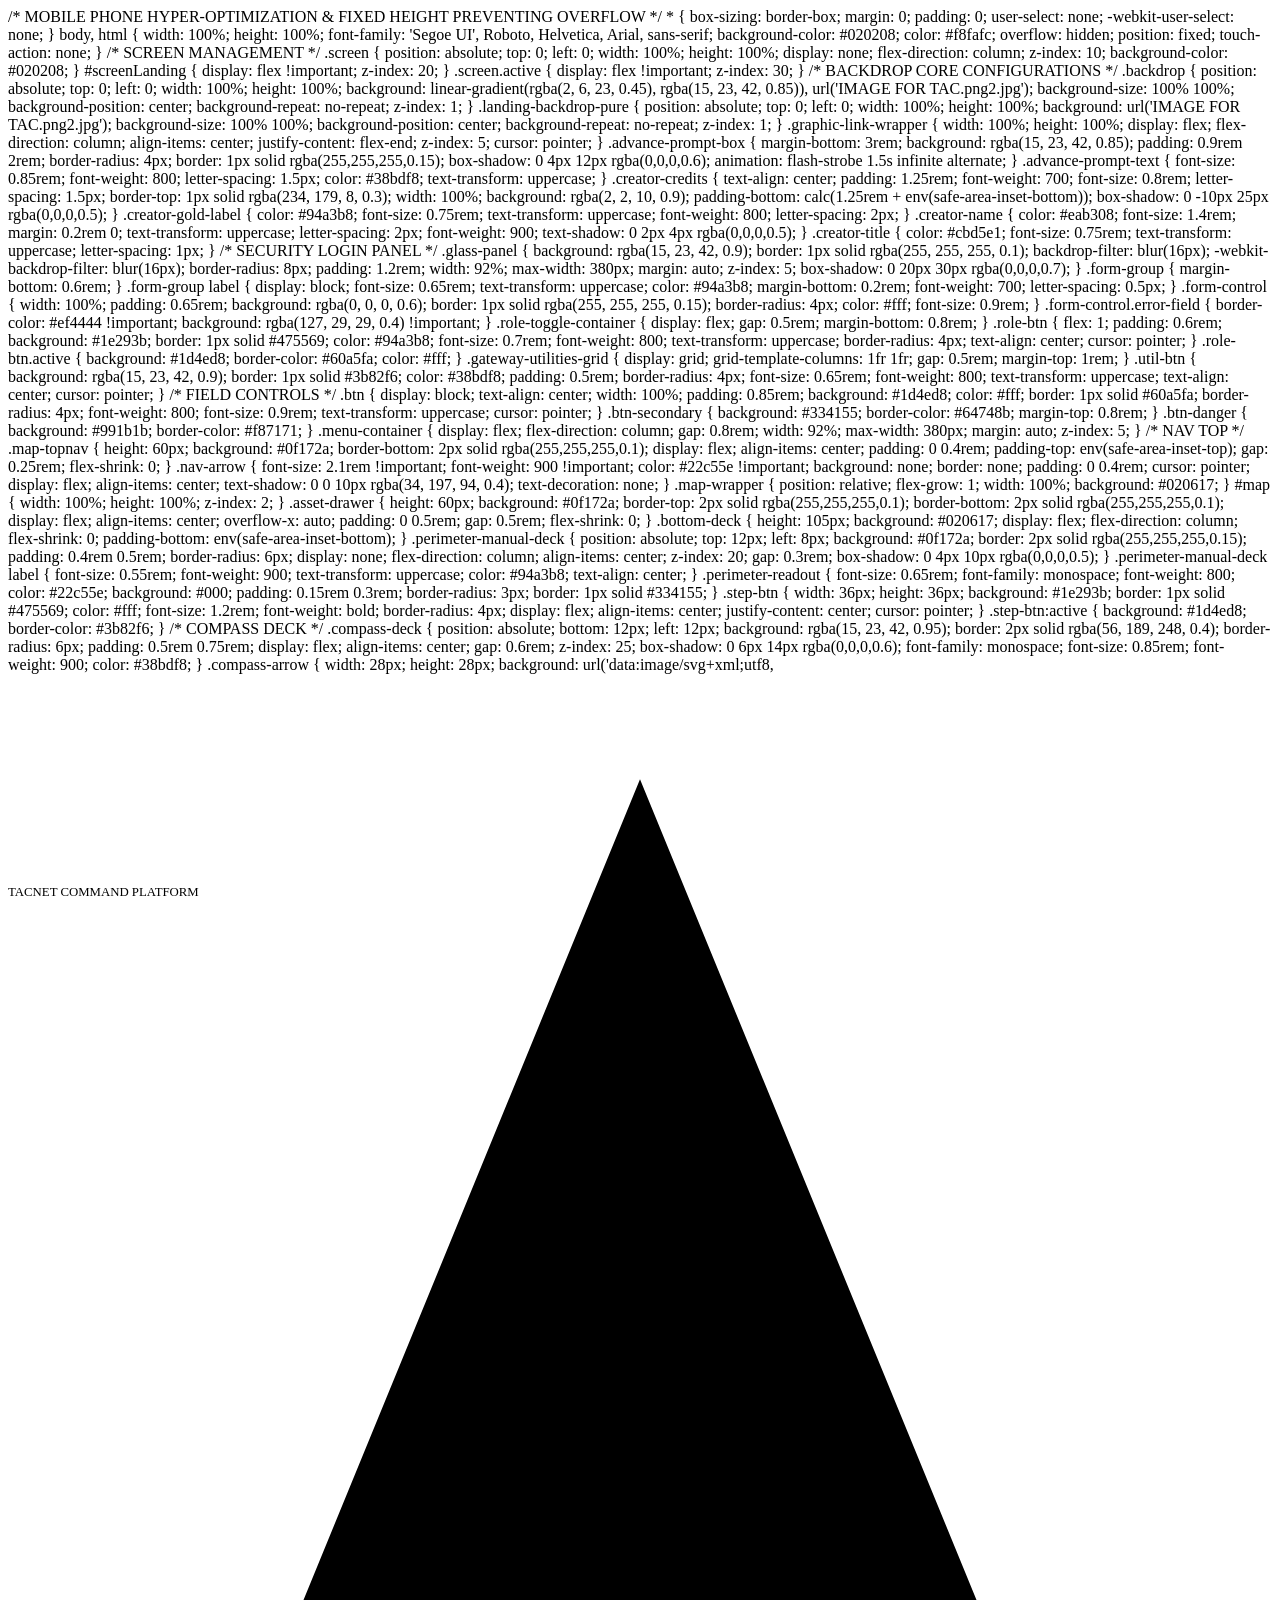
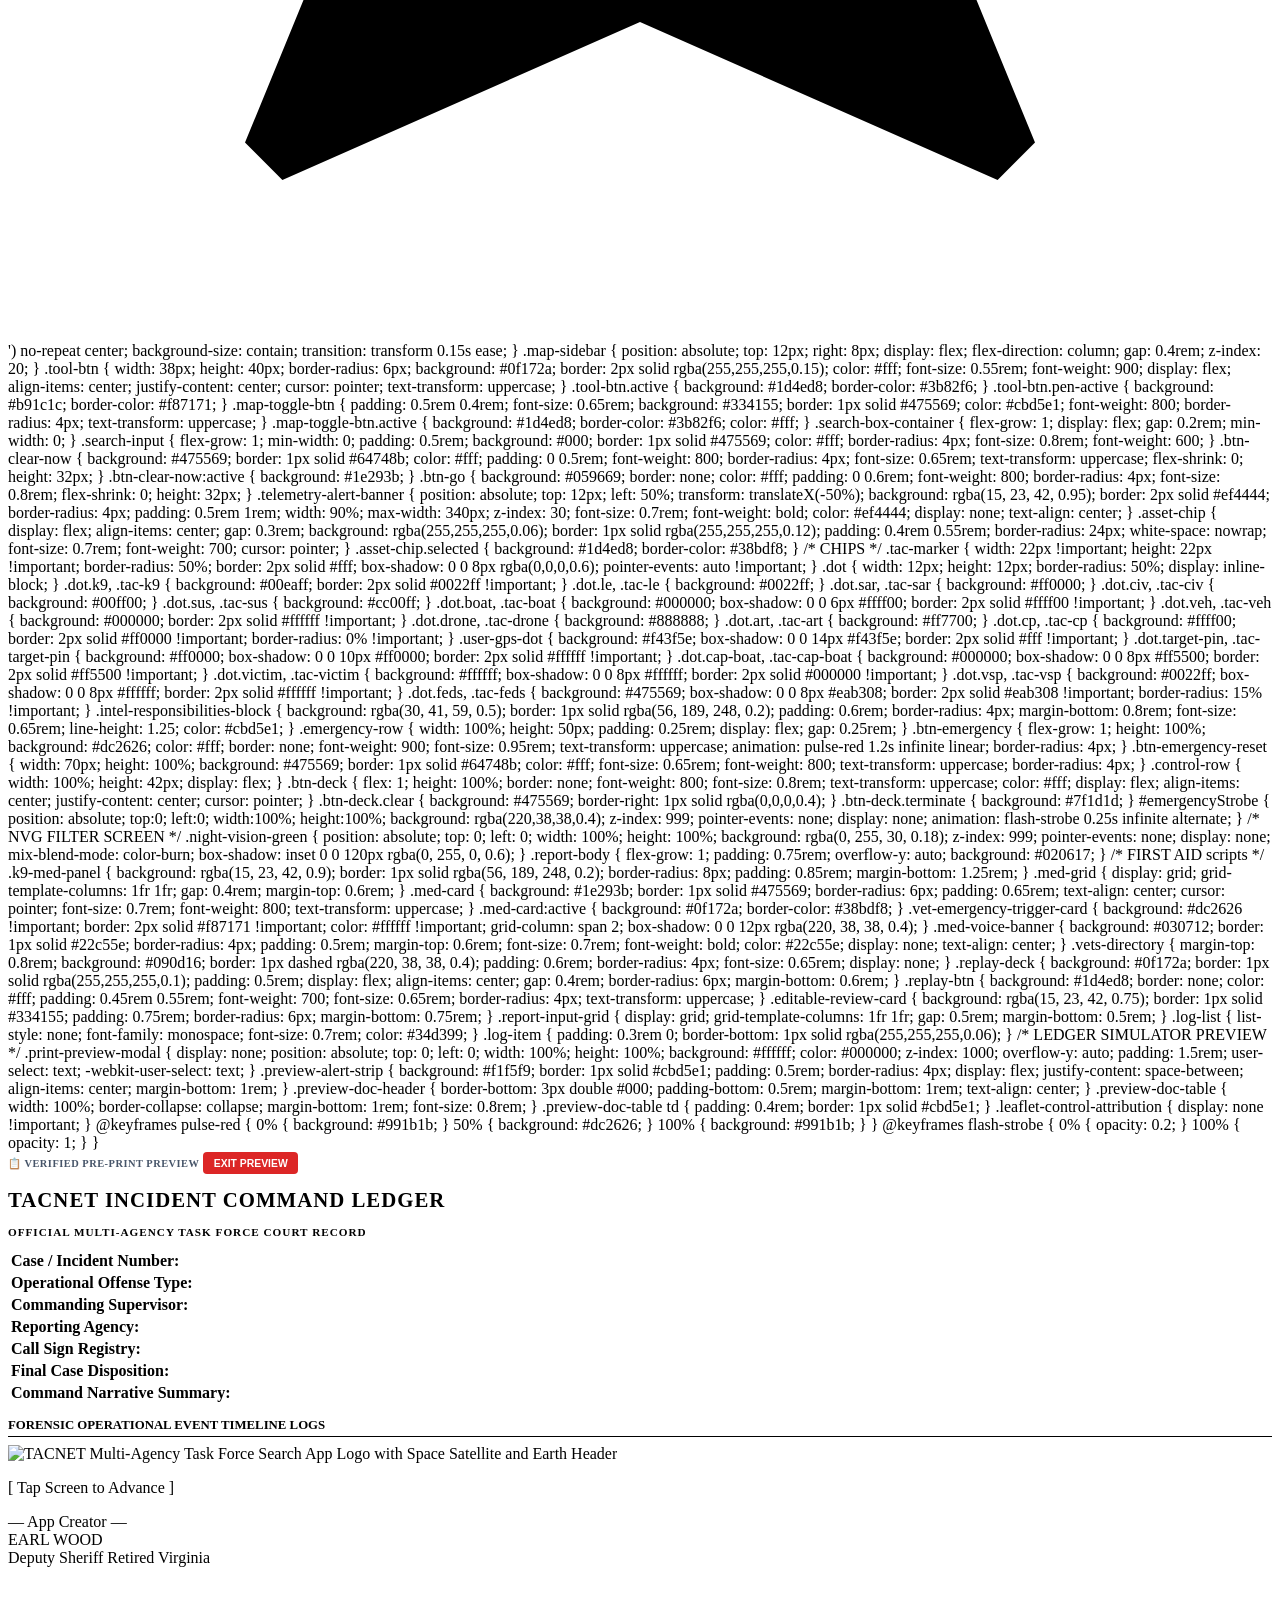
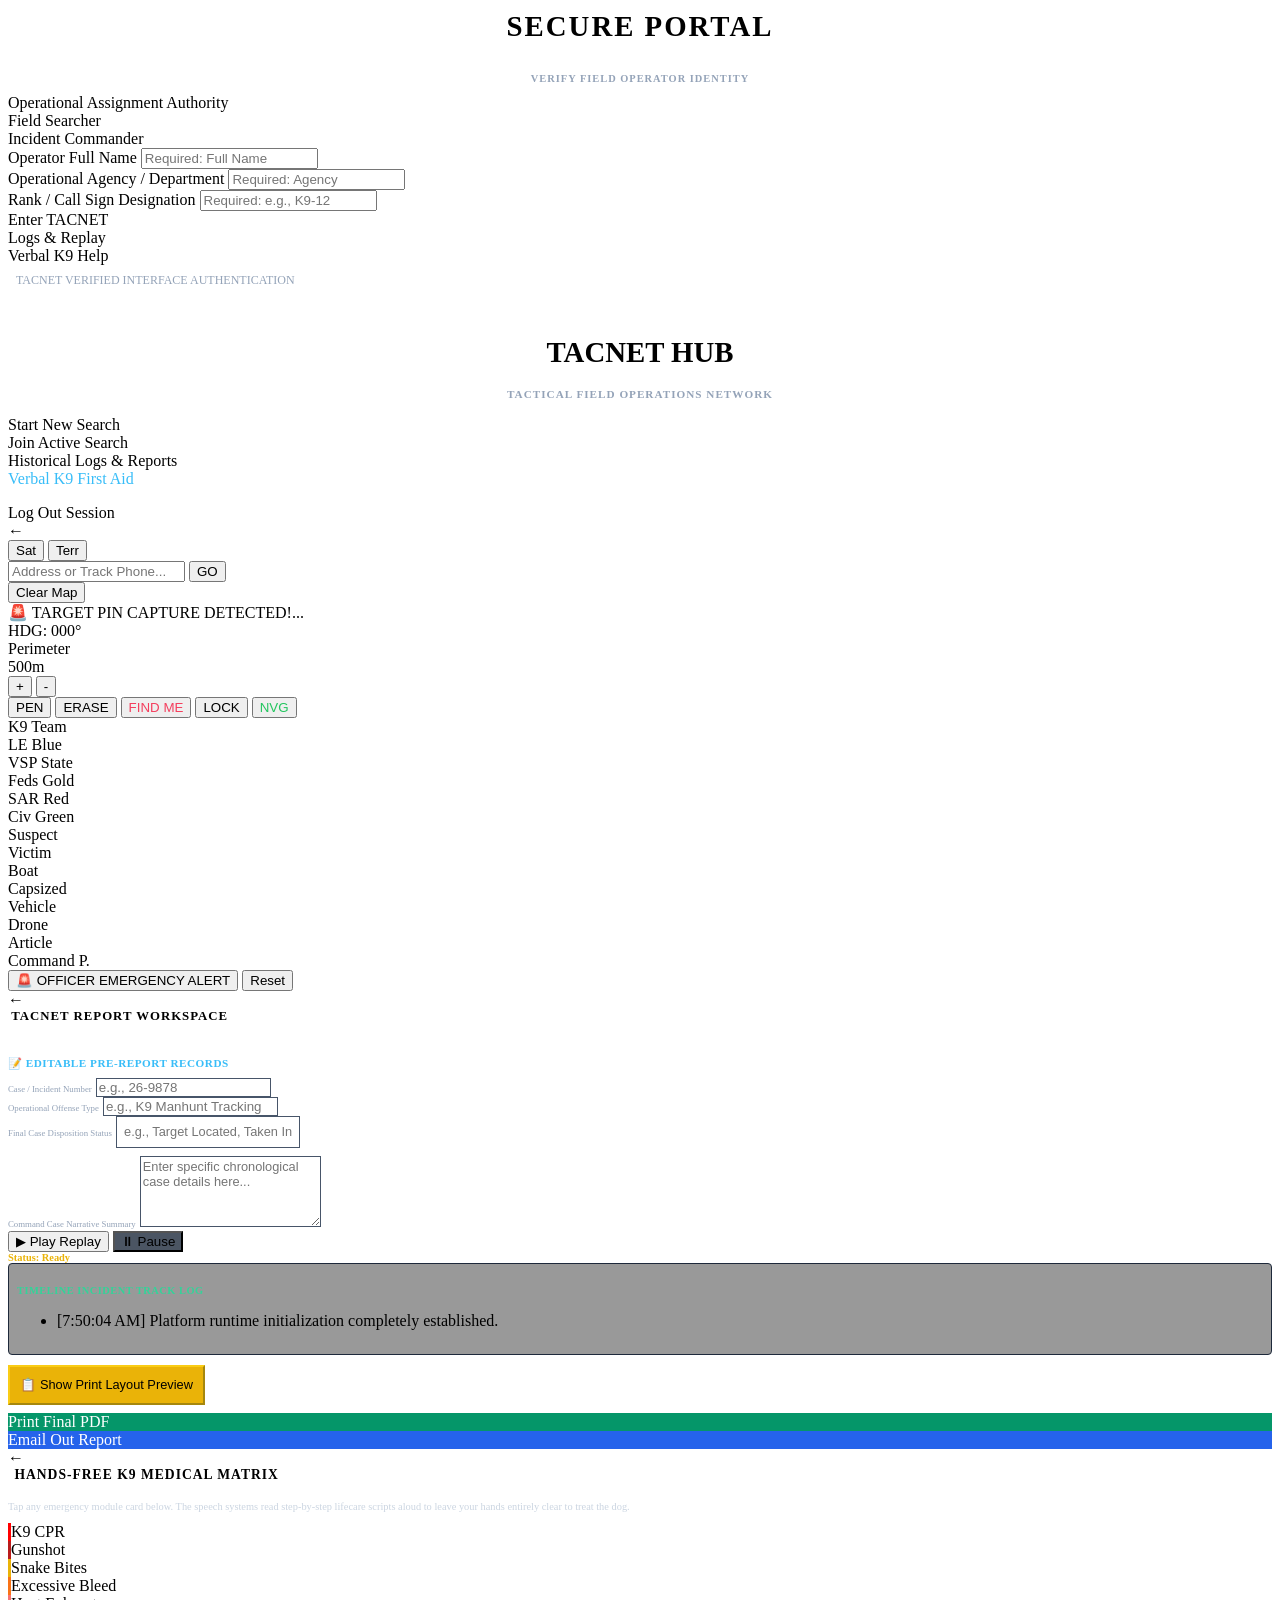
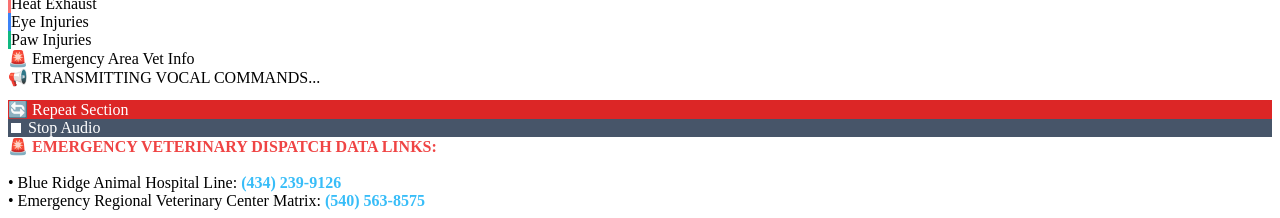
==== index.html @ 22d59366 "Add charset and viewport meta tags to index.html Added meta tags for character set and viewport sett" ====
<!DOCTYPE html>
<html lang="en">
<head>
      <meta charset="UTF-8">
    <meta name="viewport" content="width=device-width, initial-scale=1.0, maximum-scale=1.0, user-scalable=no, viewport-fit=cover">

   
        /* MOBILE PHONE HYPER-OPTIMIZATION & FIXED HEIGHT PREVENTING OVERFLOW */
        * { box-sizing: border-box; margin: 0; padding: 0; user-select: none; -webkit-user-select: none; }
        body, html { 
            width: 100%; 
            height: 100%; 
            font-family: 'Segoe UI', Roboto, Helvetica, Arial, sans-serif; 
            background-color: #020208; 
            color: #f8fafc; 
            overflow: hidden;
            position: fixed;
            touch-action: none;
        }

        /* SCREEN MANAGEMENT */
        .screen {
            position: absolute;
            top: 0; left: 0; width: 100%; height: 100%;
            display: none;
            flex-direction: column;
            z-index: 10;
            background-color: #020208;
        }
        #screenLanding { display: flex !important; z-index: 20; }
        .screen.active { display: flex !important; z-index: 30; }

        /* BACKDROP CORE CONFIGURATIONS */
        .backdrop {
            position: absolute;
            top: 0; left: 0; width: 100%; height: 100%;
            background: linear-gradient(rgba(2, 6, 23, 0.45), rgba(15, 23, 42, 0.85)), 
                        url('IMAGE FOR TAC.png2.jpg');
            background-size: 100% 100%;
            background-position: center;
            background-repeat: no-repeat;
            z-index: 1;
        }

        .landing-backdrop-pure {
            position: absolute;
            top: 0; left: 0; width: 100%; height: 100%;
            background: url('IMAGE FOR TAC.png2.jpg');
            background-size: 100% 100%;
            background-position: center;
            background-repeat: no-repeat;
            z-index: 1;
        }

        .graphic-link-wrapper {
            width: 100%;
            height: 100%;
            display: flex;
            flex-direction: column;
            align-items: center;
            justify-content: flex-end;
            z-index: 5;
            cursor: pointer;
        }
        
        .advance-prompt-box {
            margin-bottom: 3rem;
            background: rgba(15, 23, 42, 0.85);
            padding: 0.9rem 2rem;
            border-radius: 4px;
            border: 1px solid rgba(255,255,255,0.15);
            box-shadow: 0 4px 12px rgba(0,0,0,0.6);
            animation: flash-strobe 1.5s infinite alternate;
        }
        
        .advance-prompt-text {
            font-size: 0.85rem;
            font-weight: 800;
            letter-spacing: 1.5px;
            color: #38bdf8;
            text-transform: uppercase;
        }

        .creator-credits {
            text-align: center;
            padding: 1.25rem;
            font-weight: 700;
            font-size: 0.8rem;
            letter-spacing: 1.5px;
            border-top: 1px solid rgba(234, 179, 8, 0.3);
            width: 100%;
            background: rgba(2, 2, 10, 0.9);
            padding-bottom: calc(1.25rem + env(safe-area-inset-bottom));
            box-shadow: 0 -10px 25px rgba(0,0,0,0.5);
        }
        .creator-gold-label { color: #94a3b8; font-size: 0.75rem; text-transform: uppercase; font-weight: 800; letter-spacing: 2px; }
        .creator-name { color: #eab308; font-size: 1.4rem; margin: 0.2rem 0; text-transform: uppercase; letter-spacing: 2px; font-weight: 900; text-shadow: 0 2px 4px rgba(0,0,0,0.5); }
        .creator-title { color: #cbd5e1; font-size: 0.75rem; text-transform: uppercase; letter-spacing: 1px; }
        
        /* SECURITY LOGIN PANEL */
        .glass-panel {
            background: rgba(15, 23, 42, 0.9);
            border: 1px solid rgba(255, 255, 255, 0.1);
            backdrop-filter: blur(16px);
            -webkit-backdrop-filter: blur(16px);
            border-radius: 8px;
            padding: 1.2rem;
            width: 92%;
            max-width: 380px;
            margin: auto;
            z-index: 5;
            box-shadow: 0 20px 30px rgba(0,0,0,0.7);
        }
        .form-group { margin-bottom: 0.6rem; }
        .form-group label { display: block; font-size: 0.65rem; text-transform: uppercase; color: #94a3b8; margin-bottom: 0.2rem; font-weight: 700; letter-spacing: 0.5px; }
        .form-control {
            width: 100%;
            padding: 0.65rem;
            background: rgba(0, 0, 0, 0.6);
            border: 1px solid rgba(255, 255, 255, 0.15);
            border-radius: 4px;
            color: #fff;
            font-size: 0.9rem;
        }
        .form-control.error-field {
            border-color: #ef4444 !important;
            background: rgba(127, 29, 29, 0.4) !important;
        }

        .role-toggle-container {
            display: flex;
            gap: 0.5rem;
            margin-bottom: 0.8rem;
        }
        .role-btn {
            flex: 1;
            padding: 0.6rem;
            background: #1e293b;
            border: 1px solid #475569;
            color: #94a3b8;
            font-size: 0.7rem;
            font-weight: 800;
            text-transform: uppercase;
            border-radius: 4px;
            text-align: center;
            cursor: pointer;
        }
        .role-btn.active {
            background: #1d4ed8;
            border-color: #60a5fa;
            color: #fff;
        }

        .gateway-utilities-grid {
            display: grid;
            grid-template-columns: 1fr 1fr;
            gap: 0.5rem;
            margin-top: 1rem;
        }
        .util-btn {
            background: rgba(15, 23, 42, 0.9);
            border: 1px solid #3b82f6;
            color: #38bdf8;
            padding: 0.5rem;
            border-radius: 4px;
            font-size: 0.65rem;
            font-weight: 800;
            text-transform: uppercase;
            text-align: center;
            cursor: pointer;
        }
        
        /* FIELD CONTROLS */
        .btn {
            display: block;
            text-align: center;
            width: 100%;
            padding: 0.85rem;
            background: #1d4ed8;
            color: #fff;
            border: 1px solid #60a5fa;
            border-radius: 4px;
            font-weight: 800;
            font-size: 0.9rem;
            text-transform: uppercase;
            cursor: pointer;
        }
        .btn-secondary { background: #334155; border-color: #64748b; margin-top: 0.8rem; }
        .btn-danger { background: #991b1b; border-color: #f87171; }

        .menu-container { display: flex; flex-direction: column; gap: 0.8rem; width: 92%; max-width: 380px; margin: auto; z-index: 5; }

        /* NAV TOP */
        .map-topnav {
            height: 60px;
            background: #0f172a;
            border-bottom: 2px solid rgba(255,255,255,0.1);
            display: flex;
            align-items: center;
            padding: 0 0.4rem;
            padding-top: env(safe-area-inset-top);
            gap: 0.25rem;
            flex-shrink: 0;
        }

        .nav-arrow { 
            font-size: 2.1rem !important; 
            font-weight: 900 !important; 
            color: #22c55e !important; 
            background: none; 
            border: none; 
            padding: 0 0.4rem; 
            cursor: pointer; 
            display: flex;
            align-items: center;
            text-shadow: 0 0 10px rgba(34, 197, 94, 0.4);
            text-decoration: none;
        }

        .map-wrapper { 
            position: relative; 
            flex-grow: 1; 
            width: 100%; 
            background: #020617; 
        }
        #map { width: 100%; height: 100%; z-index: 2; }
        
        .asset-drawer {
            height: 60px;
            background: #0f172a;
            border-top: 2px solid rgba(255,255,255,0.1);
            border-bottom: 2px solid rgba(255,255,255,0.1);
            display: flex;
            align-items: center;
            overflow-x: auto;
            padding: 0 0.5rem;
            gap: 0.5rem;
            flex-shrink: 0;
        }
        .bottom-deck { 
            height: 105px; 
            background: #020617; 
            display: flex; 
            flex-direction: column; 
            flex-shrink: 0;
            padding-bottom: env(safe-area-inset-bottom); 
        }

        .perimeter-manual-deck {
            position: absolute;
            top: 12px; left: 8px;
            background: #0f172a;
            border: 2px solid rgba(255,255,255,0.15);
            padding: 0.4rem 0.5rem;
            border-radius: 6px;
            display: none; 
            flex-direction: column;
            align-items: center;
            z-index: 20;
            gap: 0.3rem;
            box-shadow: 0 4px 10px rgba(0,0,0,0.5);
        }
        .perimeter-manual-deck label { font-size: 0.55rem; font-weight: 900; text-transform: uppercase; color: #94a3b8; text-align: center; }
        .perimeter-readout { font-size: 0.65rem; font-family: monospace; font-weight: 800; color: #22c55e; background: #000; padding: 0.15rem 0.3rem; border-radius: 3px; border: 1px solid #334155; }
        .step-btn {
            width: 36px; height: 36px;
            background: #1e293b; border: 1px solid #475569;
            color: #fff; font-size: 1.2rem; font-weight: bold;
            border-radius: 4px; display: flex; align-items: center; justify-content: center;
            cursor: pointer;
        }
        .step-btn:active { background: #1d4ed8; border-color: #3b82f6; }

        /* COMPASS DECK */
        .compass-deck {
            position: absolute;
            bottom: 12px; left: 12px;
            background: rgba(15, 23, 42, 0.95);
            border: 2px solid rgba(56, 189, 248, 0.4);
            border-radius: 6px;
            padding: 0.5rem 0.75rem;
            display: flex;
            align-items: center;
            gap: 0.6rem;
            z-index: 25;
            box-shadow: 0 6px 14px rgba(0,0,0,0.6);
            font-family: monospace; font-size: 0.85rem; font-weight: 900; color: #38bdf8;
        }
        .compass-arrow {
            width: 28px; height: 28px;
            background: url('data:image/svg+xml;utf8,<svg xmlns="http://www.w3.org/2000/svg" viewBox="0 0 24 24" fill="%2338bdf8"><path d="M12 2L4.5 20.29l.71.71L12 18l6.79 3 .71-.71z"/></svg>') no-repeat center;
            background-size: contain;
            transition: transform 0.15s ease;
        }

        .map-sidebar {
            position: absolute;
            top: 12px; right: 8px;
            display: flex;
            flex-direction: column;
            gap: 0.4rem;
            z-index: 20;
        }
        .tool-btn {
            width: 38px; height: 40px;
            border-radius: 6px;
            background: #0f172a;
            border: 2px solid rgba(255,255,255,0.15);
            color: #fff; font-size: 0.55rem; font-weight: 900;
            display: flex; align-items: center; justify-content: center;
            cursor: pointer;
            text-transform: uppercase;
        }
        .tool-btn.active { background: #1d4ed8; border-color: #3b82f6; }
        .tool-btn.pen-active { background: #b91c1c; border-color: #f87171; }

        .map-toggle-btn { padding: 0.5rem 0.4rem; font-size: 0.65rem; background: #334155; border: 1px solid #475569; color: #cbd5e1; font-weight: 800; border-radius: 4px; text-transform: uppercase; }
        .map-toggle-btn.active { background: #1d4ed8; border-color: #3b82f6; color: #fff; }
        .search-box-container { flex-grow: 1; display: flex; gap: 0.2rem; min-width: 0; }
        .search-input { flex-grow: 1; min-width: 0; padding: 0.5rem; background: #000; border: 1px solid #475569; color: #fff; border-radius: 4px; font-size: 0.8rem; font-weight: 600; }
        
        .btn-clear-now {
            background: #475569; border: 1px solid #64748b; color: #fff; padding: 0 0.5rem;
            font-weight: 800; border-radius: 4px; font-size: 0.65rem; text-transform: uppercase; flex-shrink: 0; height: 32px;
        }
        .btn-clear-now:active { background: #1e293b; }
        .btn-go { background: #059669; border: none; color: #fff; padding: 0 0.6rem; font-weight: 800; border-radius: 4px; font-size: 0.8rem; flex-shrink: 0; height: 32px; }

        .telemetry-alert-banner {
            position: absolute; top: 12px; left: 50%; transform: translateX(-50%);
            background: rgba(15, 23, 42, 0.95); border: 2px solid #ef4444; border-radius: 4px;
            padding: 0.5rem 1rem; width: 90%; max-width: 340px; z-index: 30; font-size: 0.7rem;
            font-weight: bold; color: #ef4444; display: none; text-align: center;
        }

        .asset-chip {
            display: flex; align-items: center; gap: 0.3rem;
            background: rgba(255,255,255,0.06); border: 1px solid rgba(255,255,255,0.12);
            padding: 0.4rem 0.55rem; border-radius: 24px;
            white-space: nowrap; font-size: 0.7rem; font-weight: 700; cursor: pointer;
        }
        .asset-chip.selected { background: #1d4ed8; border-color: #38bdf8; }
        
        /* CHIPS */
        .tac-marker { width: 22px !important; height: 22px !important; border-radius: 50%; border: 2px solid #fff; box-shadow: 0 0 8px rgba(0,0,0,0.6); pointer-events: auto !important; }
        .dot { width: 12px; height: 12px; border-radius: 50%; display: inline-block; }
        .dot.k9, .tac-k9 { background: #00eaff; border: 2px solid #0022ff !important; }
        .dot.le, .tac-le { background: #0022ff; }
        .dot.sar, .tac-sar { background: #ff0000; }
        .dot.civ, .tac-civ { background: #00ff00; }
        .dot.sus, .tac-sus { background: #cc00ff; }
        .dot.boat, .tac-boat { background: #000000; box-shadow: 0 0 6px #ffff00; border: 2px solid #ffff00 !important; }
        .dot.veh, .tac-veh { background: #000000; border: 2px solid #ffffff !important; }
        .dot.drone, .tac-drone { background: #888888; }
        .dot.art, .tac-art { background: #ff7700; }
        .dot.cp, .tac-cp { background: #ffff00; border: 2px solid #ff0000 !important; border-radius: 0% !important; }
        .user-gps-dot { background: #f43f5e; box-shadow: 0 0 14px #f43f5e; border: 2px solid #fff !important; }
        .dot.target-pin, .tac-target-pin { background: #ff0000; box-shadow: 0 0 10px #ff0000; border: 2px solid #ffffff !important; }
        
        .dot.cap-boat, .tac-cap-boat { background: #000000; box-shadow: 0 0 8px #ff5500; border: 2px solid #ff5500 !important; }
        .dot.victim, .tac-victim { background: #ffffff; box-shadow: 0 0 8px #ffffff; border: 2px solid #000000 !important; }
        .dot.vsp, .tac-vsp { background: #0022ff; box-shadow: 0 0 8px #ffffff; border: 2px solid #ffffff !important; }
        .dot.feds, .tac-feds { background: #475569; box-shadow: 0 0 8px #eab308; border: 2px solid #eab308 !important; border-radius: 15% !important; }

        .intel-responsibilities-block {
            background: rgba(30, 41, 59, 0.5); border: 1px solid rgba(56, 189, 248, 0.2);
            padding: 0.6rem; border-radius: 4px; margin-bottom: 0.8rem; font-size: 0.65rem; line-height: 1.25; color: #cbd5e1;
        }

        .emergency-row { width: 100%; height: 50px; padding: 0.25rem; display: flex; gap: 0.25rem; }
        .btn-emergency {
            flex-grow: 1; height: 100%; background: #dc2626; color: #fff;
            border: none; font-weight: 900; font-size: 0.95rem; text-transform: uppercase;
            animation: pulse-red 1.2s infinite linear; border-radius: 4px;
        }
        .btn-emergency-reset { width: 70px; height: 100%; background: #475569; border: 1px solid #64748b; color: #fff; font-size: 0.65rem; font-weight: 800; text-transform: uppercase; border-radius: 4px; }
        
        .control-row { width: 100%; height: 42px; display: flex; }
        .btn-deck { flex: 1; height: 100%; border: none; font-weight: 800; font-size: 0.8rem; text-transform: uppercase; color: #fff; display: flex; align-items: center; justify-content: center; cursor: pointer; }
        .btn-deck.clear { background: #475569; border-right: 1px solid rgba(0,0,0,0.4); }
        .btn-deck.terminate { background: #7f1d1d; }

        #emergencyStrobe {
            position: absolute; top:0; left:0; width:100%; height:100%;
            background: rgba(220,38,38,0.4); z-index: 999;
            pointer-events: none; display: none;
            animation: flash-strobe 0.25s infinite alternate;
        }

        /* NVG FILTER SCREEN */
        .night-vision-green {
            position: absolute; top: 0; left: 0; width: 100%; height: 100%;
            background: rgba(0, 255, 30, 0.18); z-index: 999; pointer-events: none; display: none;
            mix-blend-mode: color-burn; box-shadow: inset 0 0 120px rgba(0, 255, 0, 0.6);
        }

        .report-body { flex-grow: 1; padding: 0.75rem; overflow-y: auto; background: #020617; }
        
        /* FIRST AID scripts */
        .k9-med-panel {
            background: rgba(15, 23, 42, 0.9); border: 1px solid rgba(56, 189, 248, 0.2);
            border-radius: 8px; padding: 0.85rem; margin-bottom: 1.25rem;
        }
        .med-grid { display: grid; grid-template-columns: 1fr 1fr; gap: 0.4rem; margin-top: 0.6rem; }
        .med-card {
            background: #1e293b; border: 1px solid #475569; border-radius: 6px; padding: 0.65rem;
            text-align: center; cursor: pointer; font-size: 0.7rem; font-weight: 800; text-transform: uppercase;
        }
        .med-card:active { background: #0f172a; border-color: #38bdf8; }
        
        .vet-emergency-trigger-card {
            background: #dc2626 !important;
            border: 2px solid #f87171 !important;
            color: #ffffff !important;
            grid-column: span 2;
            box-shadow: 0 0 12px rgba(220, 38, 38, 0.4);
        }

        .med-voice-banner {
            background: #030712; border: 1px solid #22c55e; border-radius: 4px; padding: 0.5rem;
            margin-top: 0.6rem; font-size: 0.7rem; font-weight: bold; color: #22c55e; display: none; text-align: center;
        }
        .vets-directory {
            margin-top: 0.8rem; background: #090d16; border: 1px dashed rgba(220, 38, 38, 0.4); padding: 0.6rem; border-radius: 4px; font-size: 0.65rem; display: none;
        }

        .replay-deck {
            background: #0f172a; border: 1px solid rgba(255,255,255,0.1);
            padding: 0.5rem; display: flex; align-items: center; gap: 0.4rem; border-radius: 6px; margin-bottom: 0.6rem;
        }
        .replay-btn { background: #1d4ed8; border: none; color: #fff; padding: 0.45rem 0.55rem; font-weight: 700; font-size: 0.65rem; border-radius: 4px; text-transform: uppercase; }

        .editable-review-card {
            background: rgba(15, 23, 42, 0.75);
            border: 1px solid #334155;
            padding: 0.75rem;
            border-radius: 6px;
            margin-bottom: 0.75rem;
        }

        .report-input-grid {
            display: grid;
            grid-template-columns: 1fr 1fr;
            gap: 0.5rem;
            margin-bottom: 0.5rem;
        }

        .log-list { list-style: none; font-family: monospace; font-size: 0.7rem; color: #34d399; }
        .log-item { padding: 0.3rem 0; border-bottom: 1px solid rgba(255,255,255,0.06); }

        /* LEDGER SIMULATOR PREVIEW */
        .print-preview-modal {
            display: none;
            position: absolute;
            top: 0; left: 0; width: 100%; height: 100%;
            background: #ffffff; color: #000000;
            z-index: 1000; overflow-y: auto; padding: 1.5rem;
            user-select: text; -webkit-user-select: text;
        }
        .preview-alert-strip {
            background: #f1f5f9; border: 1px solid #cbd5e1; padding: 0.5rem; border-radius: 4px;
            display: flex; justify-content: space-between; align-items: center; margin-bottom: 1rem;
        }
        .preview-doc-header { border-bottom: 3px double #000; padding-bottom: 0.5rem; margin-bottom: 1rem; text-align: center; }
        .preview-doc-table { width: 100%; border-collapse: collapse; margin-bottom: 1rem; font-size: 0.8rem; }
        .preview-doc-table td { padding: 0.4rem; border: 1px solid #cbd5e1; }

        .leaflet-control-attribution { display: none !important; }
        @keyframes pulse-red { 0% { background: #991b1b; } 50% { background: #dc2626; } 100% { background: #991b1b; } }
        @keyframes flash-strobe { 0% { opacity: 0.2; } 100% { opacity: 1; } }
    </style>
</head>
<body>

    <!-- WRAPPER BODY BOUND FOR WINDOWS 11 MONITOR SIMULATION -->
    <div class="app-container">

        <div id="emergencyStrobe"></div>

        <!-- PRINT PREVIEW MATRIX OVERLAY -->
        <div id="printPreviewLayer" class="print-preview-modal">
            <div class="preview-alert-strip">
                <span style="font-size:0.65rem; font-weight:800; color:#475569; text-transform:uppercase; letter-spacing:0.5px;">📋 VERIFIED PRE-PRINT PREVIEW</span>
                <button onclick="closePrintPreviewLayout()" style="background:#dc2626; color:#fff; border:none; padding:0.35rem 0.65rem; border-radius:4px; font-weight:bold; font-size:0.65rem; text-transform:uppercase;">Exit Preview</button>
            </div>
            <div class="preview-doc-header">
                <h1 style="font-size:1.3rem; font-weight:900; letter-spacing:1px;">TACNET INCIDENT COMMAND LEDGER</h1>
                <p style="font-size:0.7rem; text-transform:uppercase; letter-spacing:1px; margin-top:0.2rem; font-weight:700;">Official Multi-Agency Task Force Court Record</p>
            </div>
            <table class="preview-doc-table">
                <tr>
                    <td style="font-weight:bold; width:35%;">Case / Incident Number:</td>
                    <td id="prevDocCaseId" style="font-weight: bold; color: #000;"></td>
                </tr>
                <tr>
                    <td style="font-weight:bold;">Operational Offense Type:</td>
                    <td id="prevDocOffense"></td>
                </tr>
                <tr>
                    <td style="font-weight:bold;">Commanding Supervisor:</td>
                    <td id="prevDocOfficer"></td>
                </tr>
                <tr>
                    <td style="font-weight:bold;">Reporting Agency:</td>
                    <td id="prevDocAgency"></td>
                </tr>
                <tr>
                    <td style="font-weight:bold;">Call Sign Registry:</td>
                    <td id="prevDocCallsign"></td>
                </tr>
                <tr>
                    <td style="font-weight:bold;">Final Case Disposition:</td>
                    <td id="prevDocDisp" style="font-weight:bold; text-transform:uppercase;"></td>
                </tr>
                <tr>
                    <td style="font-weight:bold;">Command Narrative Summary:</td>
                    <td id="prevDocNotes" style="white-space: pre-wrap; line-height: 1.3;"></td>
                </tr>
            </table>
            <h3 style="font-size:0.8rem; text-transform:uppercase; border-bottom:1px solid #000; padding-bottom:0.2rem; margin-bottom:0.5rem;">Forensic Operational Event Timeline Logs</h3>
            <div id="prevDocLogs" style="font-family:monospace; font-size:0.7rem; line-height:1.4;"></div>
        </div>

        <!-- HOMEPAGE HUB ENTRY SCREEN -->
        <div id="screenLanding" class="screen">
            <div class="landing-backdrop-pure">
                <div class="homepage-branding-container">
                    <!-- ENHANCED IMAGE LOADING SYSTEM THAT DIRECTLY LOADS VIA LOCAL PROJECT DIRECTORY -->
                    <img class="homepage-branding-img" src="IMAGE FOR TAC.png2.jpg" alt="TACNET Multi-Agency Task Force Search App Logo with Space Satellite and Earth Header">
                    
                    <div class="graphic-link-wrapper" onclick="switchScreen('screenSignIn')">
                        <div class="advance-prompt-box">
                            <p class="advance-prompt-text">[ Tap Screen to Advance ]</p>
                        </div>
                    </div>
                </div>
                
                <div class="creator-credits">
                    <div class="creator-gold-label">— App Creator —</div>
                    <div class="creator-name">EARL WOOD</div>
                    <div class="creator-title">Deputy Sheriff Retired Virginia</div>
                </div>
            </div>
        </div>

        <!-- SECURE FIELD GATEWAY PANEL -->
        <div id="screenSignIn" class="screen">
            <div class="backdrop"></div>
            <div style="z-index: 5; margin-top: 1.5rem; display: flex; flex-direction: column; align-items: center;">
                <h1 class="app-title" style="font-size: 1.8rem; font-weight: 900; letter-spacing: 2px;">SECURE PORTAL</h1>
                <p style="font-size: 0.65rem; color: #94a3b8; text-transform: uppercase; letter-spacing: 1px; font-weight: bold; margin-bottom: 0.6rem;">Verify Field Operator Identity</p>
            </div>

            <div class="glass-panel">
                <div class="form-group">
                    <label>Operational Assignment Authority</label>
                    <div class="role-toggle-container">
                        <div id="roleSearcher" class="role-btn active" onclick="setOperationalRole('searcher')">Field Searcher</div>
                        <div id="roleCommander" class="role-btn" onclick="setOperationalRole('commander')">Incident Commander</div>
                    </div>
                </div>
                <div class="form-group">
                    <label>Operator Full Name</label>
                    <input type="text" id="inputName" class="form-control" placeholder="Required: Full Name" autocomplete="off">
                </div>
                <div class="form-group">
                    <label>Operational Agency / Department</label>
                    <input type="text" id="inputAgency" class="form-control" placeholder="Required: Agency" autocomplete="off">
                </div>
                <div class="form-group">
                    <label>Rank / Call Sign Designation</label>
                    <input type="text" id="inputRank" class="form-control" placeholder="Required: e.g., K9-12" autocomplete="off">
                </div>
                <div class="btn" onclick="handleSignIn()">Enter TACNET</div>

                <div class="gateway-utilities-grid">
                    <div class="util-btn" onclick="openHistoricalLogs()">Logs & Replay</div>
                    <div class="util-btn" onclick="switchScreen('screenK9Voice')">Verbal K9 Help</div>
                </div>
            </div>

            <div class="creator-credits" style="padding: 0.5rem; height: auto; border-top: none; background: transparent; box-shadow: none;">
                <div class="creator-name" style="font-size: 0.75rem; color:#94a3b8;">TACNET VERIFIED INTERFACE AUTHENTICATION</div>
            </div>
        </div>

        <!-- TACNET MAIN HUB GRID -->
        <div id="screenMenu" class="screen">
            <div class="backdrop"></div>
            <div style="z-index: 5; margin-top: 2.5rem; margin-bottom: 1rem; text-align: center;">
                <h1 class="app-title" style="font-size: 1.8rem;">TACNET HUB</h1>
                <p style="font-size: 0.7rem; color: #94a3b8; text-transform: uppercase; letter-spacing: 1px; font-weight:700;">Tactical Field Operations Network</p>
            </div>

            <div class="menu-container">
                <div id="commanderIntelBlock" class="intel-responsibilities-block" style="display:none;">
                    <span style="color:#eab308; font-weight:800;">COMMANDER AUTHORITY ACTIVE:</span> You hold structural administrative responsibility over this active operation. You are authorized to alter perimeters, purge assets, and execute search termination matrices.
                </div>
                <div class="btn" onclick="startNewSearch()">Start New Search</div>
                <div class="btn btn-secondary" onclick="switchScreen('screenMap')">Join Active Search</div>
                <div class="btn btn-secondary" onclick="openHistoricalLogs()">Historical Logs & Reports</div>
                <div class="btn btn-secondary" style="border-color: #38bdf8; color: #38bdf8;" onclick="switchScreen('screenK9Voice')">Verbal K9 First Aid</div>
                <div class="btn btn-danger" style="margin-top: 1rem;" onclick="logOutSession()">Log Out Session</div>
            </div>

            <div class="creator-credits" style="height: auto; position: absolute; bottom: 0;">
                <div class="creator-name" style="font-size: 0.8rem;">TACNET COMMAND PLATFORM</div>
            </div>
        </div>

        <!-- ACTIVE MAP WORKSPACE -->
        <div id="screenMap" class="screen">
            <div class="map-topnav">
                <div class="nav-arrow" onclick="switchScreen('screenMenu')">←</div>
                <button id="btnSat" class="map-toggle-btn active" onclick="setMapType('satellite')">Sat</button>
                <button id="btnTerr" class="map-toggle-btn" onclick="setMapType('terrain')">Terr</button>
                
                <div class="search-box-container">
                    <input type="text" id="mapSearch" class="search-input" placeholder="Address or Track Phone...">
                    <button class="btn-go" onclick="executeAddressSearch()">GO</button>
                </div>
                <button class="btn-clear-now" onclick="clearMapAssets()">Clear Map</button>
            </div>

            <div class="map-wrapper" id="mapWrapper">
                <div id="telemetryBanner" class="telemetry-alert-banner">🚨 TARGET PIN CAPTURE DETECTED!...</div>

                <div id="map"></div>
                
                <!-- IMMERSIVE NVG CONTROLLER CONTAINER LAYER -->
                <div id="nvgGreenFilter" class="night-vision-green"></div>

                <!-- DIRECTIONAL ORIENTATION COMPASS INDICATOR -->
                <div class="compass-deck">
                    <div id="compassArrow" class="compass-arrow"></div>
                    <div>HDG: <span id="headingReadout">000°</span></div>
                </div>

                <!-- TREETOP STEP BUTTON DECK PER OPERATIONAL SPECIFICATION -->
                <div id="commanderPerimeterDeck" class="perimeter-manual-deck">
                    <label>Perimeter</label>
                    <div id="radiusReadout" class="perimeter-readout">500m</div>
                    <button class="step-btn" onclick="adjustPerimeterManual(100)">+</button>
                    <button class="step-btn" onclick="adjustPerimeterManual(-100)">-</button>
                </div>

                <!-- SIDEBAR OVERLAY TOOL DRAWER -->
                <div class="map-sidebar">
                    <button id="btnPen" class="tool-btn" onclick="toggleRedPen()">PEN</button>
                    <button class="tool-btn" onclick="clearDrawings()">ERASE</button>
                    <button class="tool-btn" style="color:#f43f5e;" onclick="snapFocusToUserGPS()">FIND ME</button>
                    <button id="btnLock" class="tool-btn" onclick="toggleMapLock()">LOCK</button>
                    <button id="btnNVG" class="tool-btn" style="color:#22c55e;" onclick="toggleNightVisionFilter()">NVG</button>
                </div>
            </div>

            <!-- CHIP MATRIX DRAWER -->
            <div class="asset-drawer">
                <div id="chip-k9" class="asset-chip" onclick="selectAssetToPlace('k9')"><span class="dot k9"></span>K9 Team</div>
                <div id="chip-le" class="asset-chip" onclick="selectAssetToPlace('le')"><span class="dot le"></span>LE Blue</div>
                <div id="chip-vsp" class="asset-chip" onclick="selectAssetToPlace('vsp')"><span class="dot vsp"></span>VSP State</div>
                <div id="chip-feds" class="asset-chip" onclick="selectAssetToPlace('feds')"><span class="dot feds"></span>Feds Gold</div>
                <div id="chip-sar" class="asset-chip" onclick="selectAssetToPlace('sar')"><span class="dot sar"></span>SAR Red</div>
                <div id="chip-civ" class="asset-chip" onclick="selectAssetToPlace('civ')"><span class="dot civ"></span>Civ Green</div>
                <div id="chip-sus" class="asset-chip" onclick="selectAssetToPlace('sus')"><span class="dot sus"></span>Suspect</div>
                <div id="chip-victim" class="asset-chip" onclick="selectAssetToPlace('victim')"><span class="dot victim"></span>Victim</div>
                <div id="chip-boat" class="asset-chip" onclick="selectAssetToPlace('boat')"><span class="dot boat"></span>Boat</div>
                <div id="chip-cap-boat" class="asset-chip" onclick="selectAssetToPlace('cap-boat')"><span class="dot cap-boat"></span>Capsized</div>
                <div id="chip-veh" class="asset-chip" onclick="selectAssetToPlace('veh')"><span class="dot veh"></span>Vehicle</div>
                <div id="chip-drone" class="asset-chip" onclick="selectAssetToPlace('drone')"><span class="dot drone"></span>Drone</div>
                <div id="chip-art" class="asset-chip" onclick="selectAssetToPlace('art')"><span class="dot art"></span>Article</div>
                <div id="chip-cp" class="asset-chip" onclick="selectAssetToPlace('cp')"><span class="dot cp"></span>Command P.</div>
            </div>

            <div class="bottom-deck">
                <div class="emergency-row">
                    <button class="btn-emergency" onclick="triggerEmergencyAlert()">🚨 OFFICER EMERGENCY ALERT</button>
                    <button class="btn-emergency-reset" onclick="resetEmergencyAlert()">Reset</button>
                </div>
                <div id="commanderControlRow" class="control-row" style="display: none;">
                    <div class="btn-deck clear" onclick="clearMapAssets()">Clear Now</div>
                    <div class="btn-deck terminate" onclick="terminateSearch()">Terminate Search</div>
                </div>
            </div>
        </div>

        <!-- STRATEGIC LEDGER WORKSPACE -->
        <div id="screenReport" class="screen">
            <div class="map-topnav" style="height:55px;">
                <div class="nav-arrow" onclick="switchScreen('screenMenu')">←</div>
                <div style="font-weight:700; text-transform:uppercase; font-size:0.8rem; letter-spacing:1px; margin-left:0.2rem;">TACNET REPORT WORKSPACE</div>
            </div>

            <div class="report-body">
                <div class="editable-review-card">
                    <h3 style="font-size:0.7rem; color: #38bdf8; margin-bottom: 0.5rem; text-transform:uppercase; font-weight:800; letter-spacing:0.5px;">📝 EDITABLE PRE-REPORT RECORDS</h3>
                    
                    <div class="report-input-grid">
                        <div class="form-group">
                            <label style="font-size: 0.55rem; color: #94a3b8;">Case / Incident Number</label>
                            <input type="text" id="reportCaseNumber" class="form-control" style="border: 1px solid #475569;" placeholder="e.g., 26-9878">
                        </div>
                        <div class="form-group">
                            <label style="font-size: 0.55rem; color: #94a3b8;">Operational Offense Type</label>
                            <input type="text" id="reportOffenseType" class="form-control" style="border: 1px solid #475569;" placeholder="e.g., K9 Manhunt Tracking">
                        </div>
                    </div>

                    <div class="form-group" style="margin-bottom: 0.5rem;">
                        <label style="font-size: 0.55rem; color: #94a3b8;">Final Case Disposition Status</label>
                        <input type="text" id="reportDisposition" class="form-control" style="padding: 0.45rem; font-size: 0.8rem; border: 1px solid #475569;" placeholder="e.g., Target Located, Taken Into Custody">
                    </div>

                    <div class="form-group" style="margin-bottom: 0;">
                        <label style="font-size: 0.55rem; color: #94a3b8;">Command Case Narrative Summary</label>
                        <textarea id="reportNotes" class="form-control" style="height: 65px; font-size: 0.8rem; font-family: sans-serif; border: 1px solid #475569;" placeholder="Enter specific chronological case details here..."></textarea>
                    </div>
                </div>

                <div class="replay-deck">
                    <button class="replay-btn" onclick="playbackControl('play')">▶ Play Replay</button>
                    <button class="replay-btn" style="background:#4b5563;" onclick="playbackControl('pause')">⏸ Pause</button>
                    <div id="replayStatus" style="font-size: 0.65rem; font-weight: bold; color: #eab308; margin-left: auto;">Status: Ready</div>
                </div>

                <div style="background: rgba(0,0,0,0.4); padding: 0.5rem; border-radius: 4px; border: 1px solid #1e293b;">
                    <h4 style="font-size:0.65rem; color: #34d399; margin-bottom: 0.2rem; text-transform: uppercase; letter-spacing:0.5px;">Timeline Incident Track Log</h4>
                    <ul id="logList" class="log-list" style="max-height: 80px; overflow-y: auto;"></ul>
                </div>

                <div class="gateway-utilities-grid" style="margin-top: 0.6rem; grid-template-columns: 1fr;">
                    <button class="btn" style="background: #eab308; border-color: #facc15; color:#000; font-size: 0.8rem; padding: 0.65rem;" onclick="generatePrintPreviewLayout()">📋 Show Print Layout Preview</button>
                </div>
                
                <div class="gateway-utilities-grid" style="margin-top: 0.5rem;">
                    <div class="util-btn" style="background: #059669; border-color: #10b981; color:#fff;" onclick="executeHardPrint()">Print Final PDF</div>
                    <div class="util-btn" style="background: #2563eb; border-color: #3b82f6; color:#fff;" onclick="emailFinalReport()">Email Out Report</div>
                </div>
            </div>
        </div>

        <!-- VOICE ASSISTANT PANEL -->
        <div id="screenK9Voice" class="screen">
            <div class="map-topnav">
                <div class="nav-arrow" onclick="handleK9VoiceBackNavigation()">←</div>
                <div style="font-weight:700; text-transform:uppercase; font-size:0.85rem; letter-spacing:1px; margin-left:0.4rem;">HANDS-FREE K9 MEDICAL MATRIX</div>
            </div>

            <div class="report-body" style="padding-top:0.4rem;">
                <div class="k9-med-panel" style="margin-bottom: 0.5rem;">
                    <p style="font-size:0.65rem; color:#cbd5e1; line-height: 1.3;">Tap any emergency module card below. The speech systems read step-by-step lifecare scripts aloud to leave your hands entirely clear to treat the dog.</p>
                    
                    <div class="med-grid">
                        <div class="med-card" style="border-left: 3px solid #ff0000;" onclick="playK9VoiceProtocol('cpr')">K9 CPR</div>
                        <div class="med-card" style="border-left: 3px solid #b91c1c;" onclick="playK9VoiceProtocol('gunshot')">Gunshot</div>
                        <div class="med-card" style="border-left: 3px solid #eab308;" onclick="playK9VoiceProtocol('snake')">Snake Bites</div>
                        <div class="med-card" style="border-left: 3px solid #f97316;" onclick="playK9VoiceProtocol('bleeding')">Excessive Bleed</div>
                        <div class="med-card" style="border-left: 3px solid #f87171;" onclick="playK9VoiceProtocol('heat')">Heat Exhaust</div>
                        <div class="med-card" style="border-left: 3px solid #3b82f6;" onclick="playK9VoiceProtocol('eye')">Eye Injuries</div>
                        <div class="med-card" style="border-left: 3px solid #10b981;" onclick="playK9VoiceProtocol('paw')">Paw Injuries</div>
                        
                        <div class="med-card vet-emergency-trigger-card" onclick="toggleVetDirectoryPanel()">🚨 Emergency Area Vet Info</div>
                    </div>

                    <div id="voiceStatusBanner" class="med-voice-banner">📢 TRANSMITTING VOCAL COMMANDS...</div>
                    
                    <div class="role-toggle-container" style="margin-top: 0.8rem; gap: 0.4rem;">
                        <div class="role-btn" style="background:#dc2626; color:#fff; border:none;" onclick="repeatLastVoiceBroadcast()">🔄 Repeat Section</div>
                        <div class="role-btn" style="background:#475569; color:#fff; border:none;" onclick="stopVoiceBroadcast()">⏹ Stop Audio</div>
                    </div>

                    <div id="vetInfoContainerBlock" class="vets-directory">
                        <span style="color:#ef4444; font-weight:900; text-transform:uppercase;">🚨 EMERGENCY VETERINARY DISPATCH DATA LINKS:</span><br><br>
                        • Blue Ridge Animal Hospital Line: <a href="tel:4342399126" style="color:#38bdf8; text-decoration:none; font-weight:bold;">(434) 239-9126</a><br>
                        • Emergency Regional Veterinary Center Matrix: <a href="tel:5405638575" style="color:#38bdf8; text-decoration:none; font-weight:bold;">(540) 563-8575</a>
                    </div>
                </div>
            </div>
        </div>

    </div>

    <script src="https://unpkg.com/leaflet@1.9.4/dist/leaflet.js"></script>
    <script>
        let map;
        let mapCenter = [37.5407, -77.4360]; 
        let tacticalPerimeterCircle;
        let persistentTargetPin = null;
        let userLocationMarker = null;
        let gpsWatchId = null;
        let isMapLocked = false;
        let isPenActive = false;
        let activeEmergency = false;
        let isDrawing = false;
        let nvgState = false; 
        let replayInterval;
        let currentVoiceCategory = "";
        let isUserAuthenticatedSession = false; 
        
        let assignedRole = "searcher"; 
        let activeOperatorName = ""; let activeOperatorAgency = ""; let activeOperatorCallSign = "";
        
        let perimeterRadiusMeters = 500; 
        let placedMarkers = [];
        let historicalLogs = [];
        let selectedAssetType = null;
        
        let activeMapPolylines = [];
        let currentGeoLinePoints = [];
        let currentLeafletLine = null;

        window.addEventListener('load', () => {
            switchScreen('screenLanding');
            logEvent("Platform runtime initialization completely established.");
            setupOrientationCompass();
        });

        function switchScreen(screenId) {
            document.querySelectorAll('.screen').forEach(s => s.classList.remove('active'));
            const target = document.getElementById(screenId);
            if (target) target.classList.add('active');

            if(screenId === 'screenMap') {
                setTimeout(() => {
                    initRealMap();
                    if(map) map.invalidateSize();
                    trackUserGPS(); 
                }, 150);
            }
        }

        function handleK9VoiceBackNavigation() {
            stopVoiceBroadcast();
            document.getElementById('vetInfoContainerBlock').style.display = 'none';
            if (isUserAuthenticatedSession) {
                switchScreen('screenMenu');
            } else {
                switchScreen('screenSignIn');
            }
        }

        function setOperationalRole(role) {
            assignedRole = role;
            document.getElementById('roleSearcher').classList.toggle('active', role === 'searcher');
            document.getElementById('roleCommander').classList.toggle('active', role === 'commander');
        }

        function initRealMap() {
            if (map) return; 
            map = L.map('map', { center: mapCenter, zoom: 18, zoomControl: false, attributionControl: false });
            setMapType('satellite');

            tacticalPerimeterCircle = L.circle(mapCenter, {
                color: '#22c55e', fillColor: '#22c55e', fillOpacity: 0.12, weight: 3, radius: perimeterRadiusMeters
            }).addTo(map);

            map.on('mousedown', (e) => {
                if (!isPenActive) return;
                isDrawing = true;
                currentGeoLinePoints = [e.latlng];
                currentLeafletLine = L.polyline(currentGeoLinePoints, { color: '#dc2626', weight: 4, lineCap: 'round' }).addTo(map);
            });

            map.on('mousemove', (e) => {
                if (!isDrawing || !isPenActive || !currentLeafletLine) return;
                currentGeoLinePoints.push(e.latlng);
                currentLeafletLine.setLatLngs(currentGeoLinePoints);
            });

            map.on('mouseup', () => {
                if (!isDrawing) return;
                isDrawing = false;
                if (currentLeafletLine) {
                    activeMapPolylines.push(currentLeafletLine);
                }
                currentLeafletLine = null;
            });

            map.on('click', (e) => {
                if (isPenActive) return; 
                if (selectedAssetType) executeManualAssetPlacement(e.latlng.lat, e.latlng.lng, selectedAssetType);
            });
        }

        function trackUserGPS() {
            if (!navigator.geolocation) return;
            if (gpsWatchId) navigator.geolocation.clearWatch(gpsWatchId);

            gpsWatchId = navigator.geolocation.watchPosition((position) => {
                const uLat = position.coords.latitude; const uLng = position.coords.longitude;
                const currentCoords = [uLat, uLng];

                if (!userLocationMarker) {
                    const gpsIcon = L.divIcon({ className: 'tac-marker user-gps-dot', iconSize: [20, 20], iconAnchor: [10, 10] });
                    userLocationMarker = L.marker(currentCoords, { icon: gpsIcon }).addTo(map);
                    map.setView(currentCoords, 18); 
                    mapCenter = currentCoords;
                    if(tacticalPerimeterCircle) tacticalPerimeterCircle.setLatLng(currentCoords);
                } else {
                    userLocationMarker.setLatLng(currentCoords);
                    if (!isMapLocked) {
                        map.setView(currentCoords, map.getZoom());
                    }
                }
            }, (err) => { console.log('Buffering GPS matrix telemetry...'); }, { enableHighAccuracy: true, timeout: 10000, maximumAge: 0 });
        }

        function snapFocusToUserGPS() {
            if (userLocationMarker) {
                const coords = userLocationMarker.getLatLng();
                map.setView(coords, 18);
                logEvent("Focus Lock Engaged: Viewport snapped down to live operator coordinates.");
            } else {
                logEvent("Focus Lock Warning: GPS telemetry buffering. Standby.");
            }
        }

        function setupOrientationCompass() {
            if (window.DeviceOrientationEvent) {
                window.addEventListener('deviceorientation', handleOrientationUpdate, true);
            }
        }

        function handleOrientationUpdate(event) {
            let heading = event.webkitCompassHeading || event.alpha;
            if (heading) {
                const angle = Math.round(heading);
                document.getElementById('headingReadout').innerText = String(angle).padStart(3, '0') + "°";
                if(document.getElementById('compassArrow')) document.getElementById('compassArrow').style.transform = `rotate(${angle}deg)`;
            }
        }

        function handleSignIn() {
            const nameIn = document.getElementById('inputName');
            const agencyIn = document.getElementById('inputAgency');
            const rankIn = document.getElementById('inputRank');

            nameIn.classList.remove('error-field'); agencyIn.classList.remove('error-field'); rankIn.classList.remove('error-field');
            let fault = false;
            if (nameIn.value.trim() === "") { nameIn.classList.add('error-field'); fault = true; }
            if (agencyIn.value.trim() === "") { agencyIn.classList.add('error-field'); fault = true; }
            if (rankIn.value.trim() === "") { rankIn.classList.add('error-field'); fault = true; }

            if (fault) return;

            activeOperatorName = nameIn.value.trim(); activeOperatorAgency = agencyIn.value.trim(); activeOperatorCallSign = rankIn.value.trim().toUpperCase();
            isUserAuthenticatedSession = true; 
            
            const isCommander = (assignedRole === 'commander');
            document.getElementById('commanderIntelBlock').style.display = isCommander ? 'block' : 'none';
            document.getElementById('commanderPerimeterDeck').style.display = isCommander ? 'flex' : 'none';
            document.getElementById('commanderControlRow').style.display = isCommander ? 'flex' : 'none';

            logEvent(`Verified Authentication: [${activeOperatorCallSign}] logged in as ${assignedRole.toUpperCase()}.`);
            switchScreen('screenMenu');
        }

        function logOutSession() {
            if(gpsWatchId) navigator.geolocation.clearWatch(gpsWatchId);
            userLocationMarker = null;
            isUserAuthenticatedSession = false;
            document.getElementById('inputName').value = ""; document.getElementById('inputAgency').value = ""; document.getElementById('inputRank').value = "";
            switchScreen('screenSignIn');
        }

        function startNewSearch() {
            clearMapAssets(); clearDrawings();
            perimeterRadiusMeters = 500; 
            if (tacticalPerimeterCircle) tacticalPerimeterCircle.setRadius(perimeterRadiusMeters);
            document.getElementById('radiusReadout').innerText = perimeterRadiusMeters + "m";
            logEvent("Fresh search parameters initialized.");
            switchScreen('screenMap');
        }

        function setMapType(type) {
            if (!map) return;
            document.querySelectorAll('.map-toggle-btn').forEach(b => b.classList.remove('active'));
            map.eachLayer((layer) => { if (layer instanceof L.TileLayer) map.removeLayer(layer); });

            if (type === 'satellite') {
                document.getElementById('btnSat').classList.add('active');
                L.tileLayer('https://server.arcgisonline.com/ArcGIS/rest/services/World_Imagery/MapServer/tile/{z}/{y}/{x}', { maxZoom: 19 }).addTo(map);
                L.tileLayer('https://services.arcgisonline.com/ArcGIS/rest/services/Reference/World_Transportation/MapServer/tile/{z}/{y}/{x}', { maxZoom: 19, opacity: 0.85 }).addTo(map);
                L.tileLayer('https://services.arcgisonline.com/ArcGIS/rest/services/Reference/World_Boundaries_and_Places/MapServer/tile/{z}/{y}/{x}', { maxZoom: 19, opacity: 0.75 }).addTo(map);
            } else {
                document.getElementById('btnTerr').classList.add('active');
                L.tileLayer('https://server.arcgisonline.com/ArcGIS/rest/services/World_Topo_Map/MapServer/tile/{z}/{y}/{x}', { maxZoom: 18 }).addTo(map);
            }
        }

        function toggleVetDirectoryPanel() {
            const panel = document.getElementById('vetInfoContainerBlock');
            panel.style.display = (panel.style.display === 'none' || panel.style.display === '') ? 'block' : 'none';
        }

        function executeAddressSearch() {
            const query = document.getElementById('mapSearch').value.trim();
            if(query !== "") {
                fetch('https://nominatim.openstreetmap.org/search?format=json&q=' + encodeURIComponent(query) + '&limit=1')
                    .then(r => r.json())
                    .then(data => {
                        if (data && data.length > 0) {
                            const lat = parseFloat(data[0].lat); const lon = parseFloat(data[0].lon);
                            mapCenter = [lat, lon]; map.setView(mapCenter, 18);
                            if (tacticalPerimeterCircle) tacticalPerimeterCircle.setLatLng(mapCenter);
                            
                            if (persistentTargetPin) {
                                persistentTargetPin.setLatLng(mapCenter);
                            } else {
                                const redDotIcon = L.divIcon({ className: 'tac-marker tac-target-pin', iconSize: [18, 18], iconAnchor: [9, 9] });
                                persistentTargetPin = L.marker(mapCenter, { icon: redDotIcon, zIndexOffset: 2000 });
                            }
                            persistentTargetPin.addTo(map);
                            logEvent(`Geocoded Focus Lock: Persistent Red Target Dot pinned.`);
                        }
                    });
            }
        }

        function adjustPerimeterManual(amount) {
            perimeterRadiusMeters += amount;
            if (perimeterRadiusMeters < 100) perimeterRadiusMeters = 100;
            if (perimeterRadiusMeters > 5000) perimeterRadiusMeters = 5000;
            if (tacticalPerimeterCircle) {
                tacticalPerimeterCircle.setRadius(perimeterRadiusMeters);
            }
            document.getElementById('radiusReadout').innerText = perimeterRadiusMeters + "m";
            logEvent(`Perimeter Adjusted: Radius modified manually to ${perimeterRadiusMeters}m.`);
        }

        function toggleMapLock() {
            isMapLocked = !isMapLocked; document.getElementById('btnLock').style.background = isMapLocked ? '#1d4ed8' : '';
            if (isMapLocked) { map.dragging.disable(); map.touchZoom.disable(); } else { map.dragging.enable(); map.touchZoom.enable(); }
        }

        function toggleRedPen() {
            isPenActive = !isPenActive; document.getElementById('btnPen').classList.toggle('pen-active', isPenActive);
            if (isPenActive) {
                if(!isMapLocked) toggleMapLock();
                map.dragging.disable();
            } else {
                if(isMapLocked) toggleMapLock();
                map.dragging.enable();
            }
        }

        function selectAssetToPlace(assetType) {
            document.querySelectorAll('.asset-chip').forEach(chip => chip.classList.remove('selected'));
            if (selectedAssetType === assetType) { selectedAssetType = null; return; }
            selectedAssetType = assetType; document.getElementById(`chip-${assetType}`).classList.add('selected');
        }

        function executeManualAssetPlacement(lat, lng, assetType) {
            const htmlIcon = L.divIcon({ className: `tac-marker tac-${assetType}`, iconSize: [22, 22], iconAnchor: [11, 11] });
            const marker = L.marker([lat, lng], { icon: htmlIcon, draggable: true }).addTo(map);
            
            marker.on('click', (e) => {
                L.DomEvent.stopPropagation(e);
                if (isPenActive) return; 
                map.removeLayer(marker);
                placedMarkers = placedMarkers.filter(m => m !== marker);
                logEvent(`Asset Removed: Purged [${assetType.toUpperCase()}] marker.`);
            });

            placedMarkers.push(marker);
            logEvent(`Asset Deployed: dropped custom operational target token [${assetType.toUpperCase()}].`);
            selectAssetToPlace(null);
        }

        function generatePrintPreviewLayout() {
            document.getElementById('prevDocCaseId').innerText = document.getElementById('reportCaseNumber').value || "UNSPECIFIED";
            document.getElementById('prevDocOffense').innerText = document.getElementById('reportOffenseType').value || "General Field Ops";
            
            document.getElementById('prevDocOfficer').innerText = activeOperatorName || "Not Recorded";
            document.getElementById('prevDocAgency').innerText = activeOperatorAgency || "Not Recorded";
            document.getElementById('prevDocCallsign').innerText = activeOperatorCallSign || "Not Recorded";
            
            document.getElementById('prevDocNotes').innerText = document.getElementById('reportNotes').value || "No command notes filed.";
            document.getElementById('prevDocDisp').innerText = document.getElementById('reportDisposition').value || "NO DISPOSITION DEPLOYED";
            
            const logsContainer = document.getElementById('prevDocLogs');
            if (historicalLogs.length === 0) {
                logsContainer.innerHTML = "<p>No analytical telemetry entries logged during this sequence.</p>";
            } else {
                logsContainer.innerHTML = historicalLogs.map(log => `<p style='margin-bottom:0.25rem;'><b>[${log.time}]</b> ${log.text}</p>`).join('');
            }
            
            document.getElementById('printPreviewLayer').style.display = 'block';
        }

        function closePrintPreviewLayout() {
            document.getElementById('printPreviewLayer').style.display = 'none';
        }

        function executeHardPrint() {
            generatePrintPreviewLayout(); 
            setTimeout(() => { window.print(); }, 150);
        }

        function clearDrawings() { 
            activeMapPolylines.forEach(line => map.removeLayer(line));
            activeMapPolylines = [];
            logEvent("Erase Active: Vector overlays completely purged from map layout.");
        }
        
        function clearMapAssets() { placedMarkers.forEach(m => map.removeLayer(m)); placedMarkers = []; if(persistentTargetPin) { map.removeLayer(persistentTargetPin); persistentTargetPin = null; } }
        
        function toggleNightVisionFilter() {
            nvgState = !nvgState;
            const filterLayer = document.getElementById('nvgGreenFilter');
            const nvgBtn = document.getElementById('btnNVG');
            if(nvgState) {
                filterLayer.style.display = 'block';
                nvgBtn.style.background = '#22c55e';
                nvgBtn.style.color = '#000';
                logEvent("NVG Active: High-contrast night-vision phosphor screen deployed.");
            } else {
                filterLayer.style.display = 'none';
                nvgBtn.style.background = '';
                nvgBtn.style.color = '#22c55e';
                logEvent("NVG Inactive: Tactical screen returned to standard color palette.");
            }
        }

        function terminateSearch() { 
            clearMapAssets(); clearDrawings(); if(gpsWatchId) navigator.geolocation.clearWatch(gpsWatchId); 
            logEvent("Search officially terminated. System resetting permissions...");
            assignedRole = "searcher";
            isUserAuthenticatedSession = false; 
            document.getElementById('commanderIntelBlock').style.display = 'none';
            document.getElementById('commanderPerimeterDeck').style.display = 'none';
            document.getElementById('commanderControlRow').style.display = 'none';
            document.getElementById('inputName').value = ""; document.getElementById('inputAgency').value = ""; document.getElementById('inputRank').value = "";
            switchScreen('screenSignIn');
        }

        function triggerEmergencyAlert() { document.getElementById('emergencyStrobe').style.display = 'block'; logEvent("🚨 DISTRESS ALARM DEPLOYED."); }
        function resetEmergencyAlert() { document.getElementById('emergencyStrobe').style.display = 'none'; }

        function playK9VoiceProtocol(category) {
            window.speechSynthesis.cancel();
            currentVoiceCategory = category;
            const banner = document.getElementById('voiceStatusBanner'); banner.style.display = 'block';
            let txt = "";

            if (category === 'cpr') {
                txt = "Canine CPR Protocol. Step 1. Check breathing and pulse. Step 2. Lay dog on its right side. Step 3. Compress chest 1.5 to 2 inches deep at 100 to 120 beats per minute. Step 4. Deliver 2 rescue breaths into the nose for every 30 compressions. Repeat continuously.";
            } else if (category === 'gunshot') {
                txt = "Gunshot Trauma Protocol. Step 1. Maintain muzzle control. Step 2. Pack the entry and wound cavity directly with gauze dressing cloth. Step 3. Apply sustained manual direct downward pressure without stopping. Step 4. Bandage firmly while maintaining compression and sprint directly to emergency regional veterinary support links.";
            } else if (category === 'snake') {
                txt = "Venomous Snake Bite Protocol. Step 1. Restrain the animal instantly. Minimize physical exertion completely. Step 2. Keep bite site positioned below heart level. Step 3. Flush bite wound puncture opening clean with water. Do not ice. Do not cut.";
            } else if (category === 'bleeding') {
                txt = "Severe Hemorrhage Bleeding Protocol. Step 1. Apply clean sterile trauma pad compress dressing cloth over lanceration site. Step 2. Secure maximum two handed direct downward heavy bone pressure. Step 3. Wrap a binding compression wrap. Do not check bleeding cavity until transit complete.";
            } else if (category === 'heat') {
                txt = "Heat Exhaustion Protocol. Step 1. Extract animal from hyperthermic exposure elements into deep shade. Step 2. Wrap underbelly, neck, and paws using cool damp cloths. Step 3. Circulate dynamic fan airflow over fur. Do not drop core below 103 degrees.";
            } else if (category === 'eye') {
                txt = "Ocular Eye Injury Protocol. Step 1. Restrain paws to prevent mechanical corneal abrasion rubbing. Step 2. Irrigate eye continuously for 3 full minutes with sterile saline solution to clear dirt debris. Step 3. Cover eye with moist padding cloth.";
            } else if (category === 'paw') {
                txt = "Paw Pad Fracture Trauma Protocol. Step 1. Clear exterior field glass metal stones out of lancerated tissue. Step 2. Apply pressure dressing patch block directly onto bleeding pad skin for 2 full minutes. Step 3. Wrap protective boot bandage.";
            }

            banner.innerText = "📢 VOCAL BROADCAST ACTIVE: " + category.toUpperCase();
            const utterance = new SpeechSynthesisUtterance(txt);
            utterance.rate = 0.95; utterance.onend = () => { banner.style.display = 'none'; };
            window.speechSynthesis.speak(utterance);
        }

        function repeatLastVoiceBroadcast() { if(currentVoiceCategory !== "") playK9VoiceProtocol(currentVoiceCategory); }
        function stopVoiceBroadcast() { window.speechSynthesis.cancel(); document.getElementById('voiceStatusBanner').style.display = 'none'; }

        function playbackControl(action) {
            const status = document.getElementById('replayStatus'); clearInterval(replayInterval);
            if (action === 'play') {
                status.innerText = "Replaying Case Event Timeline...";
                let idx = 0;
                replayInterval = setInterval(() => {
                    if (idx < historicalLogs.length) {
                        status.innerText = `Log Update: ${idx + 1}/${historicalLogs.length}`; idx++;
                    } else { clearInterval(replayInterval); status.innerText = "Replay Complete"; }
                }, 1000);
            } else if (action === 'pause') { status.innerText = "Playback Frozen"; }
        }

        function emailFinalReport() {
            const notes = document.getElementById('reportNotes').value;
            const disposition = document.getElementById('reportDisposition').value;
            let body = `TACNET TACTICAL BRIEF INCIDENT CASE LEDGER\nNotes: ${notes}\nFinal Disposition: ${disposition}\n\n`;
            historicalLogs.forEach(l => { body += `[${l.time}] ${l.text}\n`; });
            window.location.href = `mailto:?subject=TACNET Incident Report Log Export&body=${encodeURIComponent(body)}`;
        }

        function logEvent(message) {
            const timestamp = new Date().toLocaleTimeString();
            historicalLogs.unshift({ time: timestamp, text: message });
            const list = document.getElementById('logList');
            if(list) list.innerHTML = historicalLogs.map(log => `<li class="log-item"><span>[${log.time}]</span> ${log.text}</li>`).join('');
        }
        function openHistoricalLogs() { logEvent("Analytical operating event report ledger opened."); switchScreen('screenReport'); }
    </script>
</body>
</html>
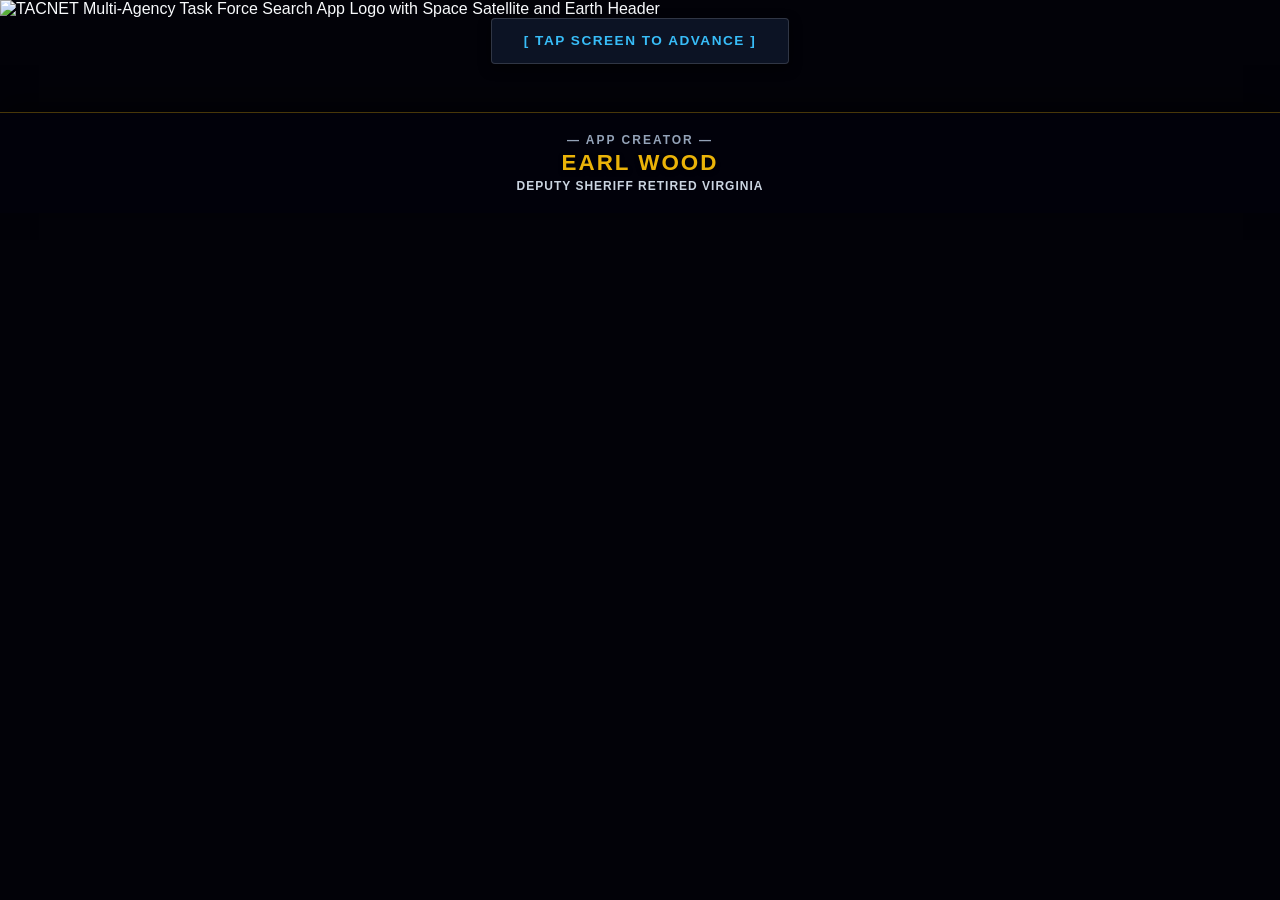
==== commit 14c389dd: "Update index.html with meta and title tags" ====
--- a/index.html
+++ b/index.html
@@ -1,8 +1,12 @@
 <!DOCTYPE html>
 <html lang="en">
 <head>
-      <meta charset="UTF-8">
+    <meta charset="UTF-8">
     <meta name="viewport" content="width=device-width, initial-scale=1.0, maximum-scale=1.0, user-scalable=no, viewport-fit=cover">
+    <title>TACNET - Multi-Agency Task Force Search App</title>
+    <link rel="stylesheet" href="https://unpkg.com/leaflet@1.9.4/dist/leaflet.css" />
+    <style>
+
 
    
         /* MOBILE PHONE HYPER-OPTIMIZATION & FIXED HEIGHT PREVENTING OVERFLOW */
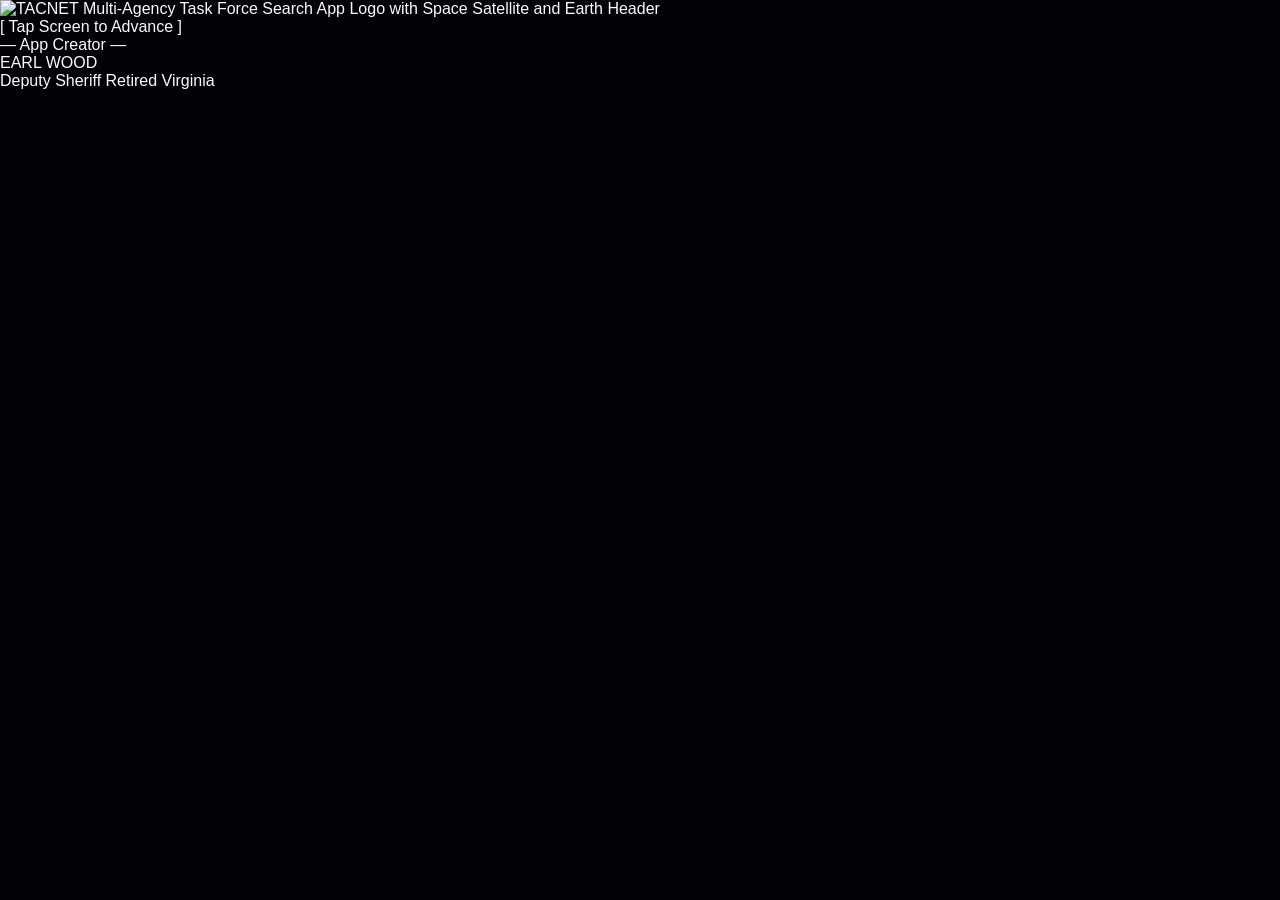
==== commit d23afcc8: "Remove image URL from backdrop in index.html Removed the image URL from the backdrop style." ====
--- a/index.html
+++ b/index.html
@@ -6,9 +6,6 @@
     <title>TACNET - Multi-Agency Task Force Search App</title>
     <link rel="stylesheet" href="https://unpkg.com/leaflet@1.9.4/dist/leaflet.css" />
     <style>
-
-
-   
         /* MOBILE PHONE HYPER-OPTIMIZATION & FIXED HEIGHT PREVENTING OVERFLOW */
         * { box-sizing: border-box; margin: 0; padding: 0; user-select: none; -webkit-user-select: none; }
         body, html { 
@@ -39,7 +36,7 @@
             position: absolute;
             top: 0; left: 0; width: 100%; height: 100%;
             background: linear-gradient(rgba(2, 6, 23, 0.45), rgba(15, 23, 42, 0.85)), 
-                        url('IMAGE FOR TAC.png2.jpg');
+                        url(');
             background-size: 100% 100%;
             background-position: center;
             background-repeat: no-repeat;
@@ -100,7 +97,7 @@
         .creator-gold-label { color: #94a3b8; font-size: 0.75rem; text-transform: uppercase; font-weight: 800; letter-spacing: 2px; }
         .creator-name { color: #eab308; font-size: 1.4rem; margin: 0.2rem 0; text-transform: uppercase; letter-spacing: 2px; font-weight: 900; text-shadow: 0 2px 4px rgba(0,0,0,0.5); }
         .creator-title { color: #cbd5e1; font-size: 0.75rem; text-transform: uppercase; letter-spacing: 1px; }
-        
+
         /* SECURITY LOGIN PANEL */
         .glass-panel {
             background: rgba(15, 23, 42, 0.9);
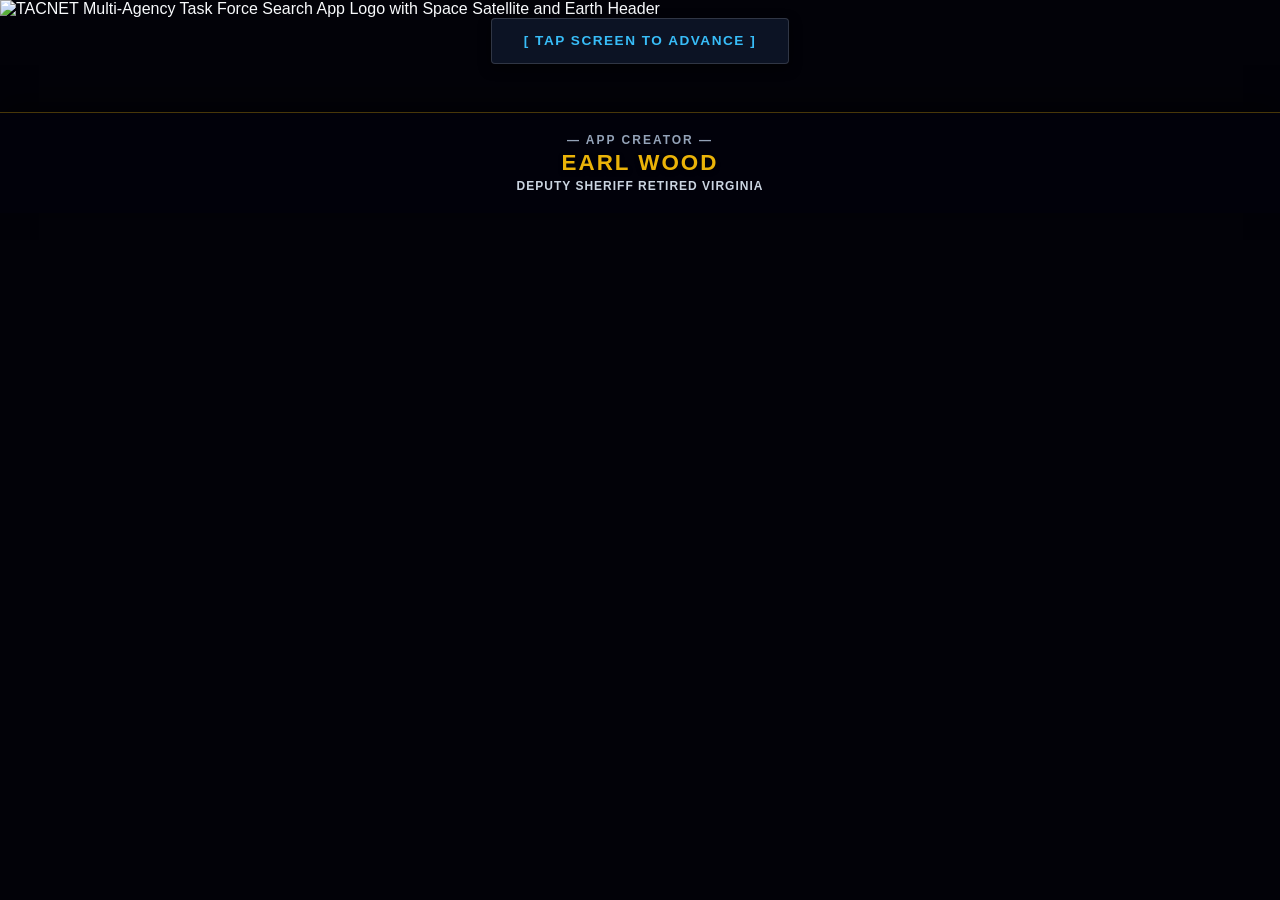
==== commit 0ca6c885: "Fix backdrop background image URL Removed empty URL from background image in backdrop style." ====
--- a/index.html
+++ b/index.html
@@ -36,7 +36,7 @@
             position: absolute;
             top: 0; left: 0; width: 100%; height: 100%;
             background: linear-gradient(rgba(2, 6, 23, 0.45), rgba(15, 23, 42, 0.85)), 
-                        url(');
+                       
             background-size: 100% 100%;
             background-position: center;
             background-repeat: no-repeat;
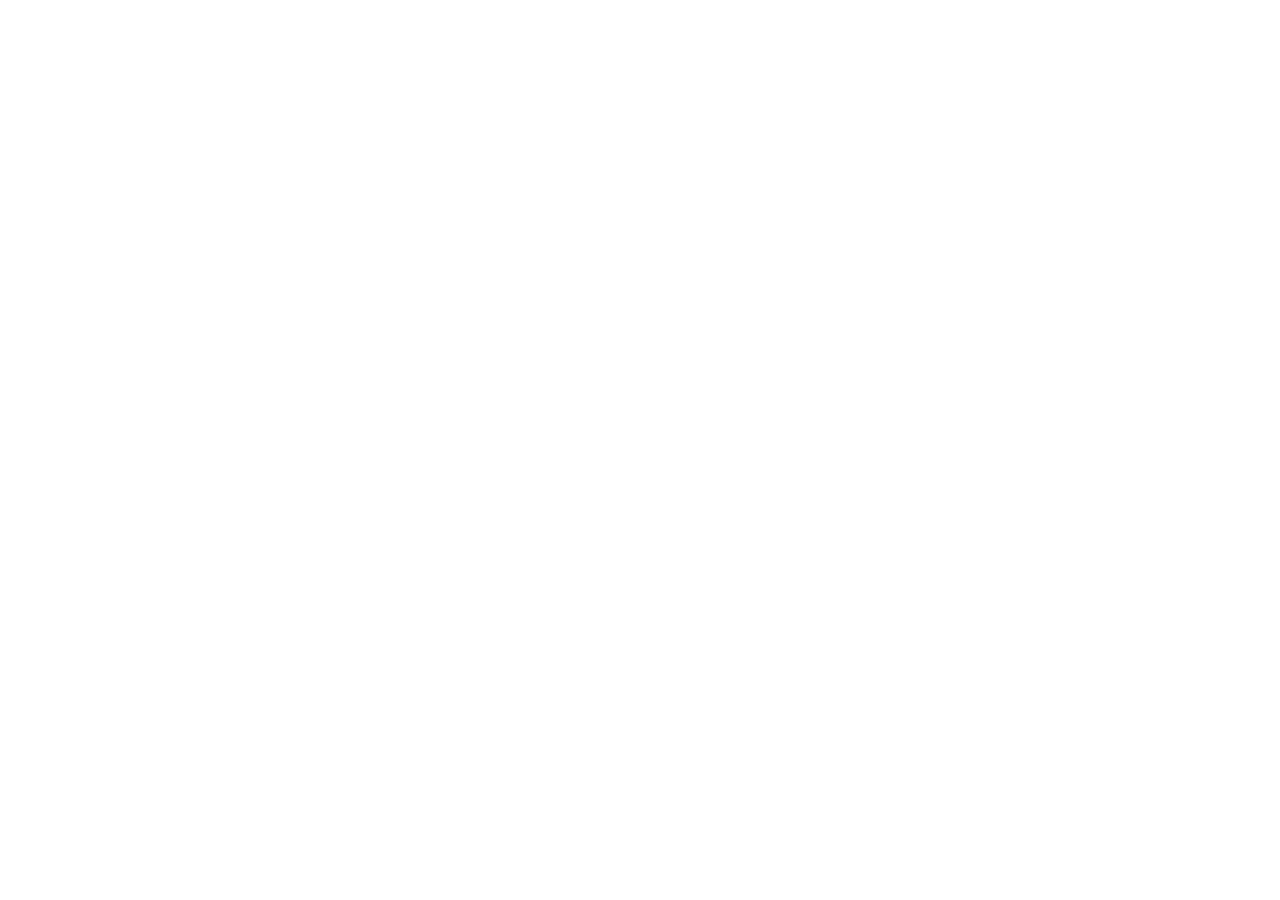
==== commit ae8d01d5: "Add initial HTML structure for TACNET" ====
--- a/index.html
+++ b/index.html
@@ -1,1202 +1,12 @@
 <!DOCTYPE html>
 <html lang="en">
-<head>
-    <meta charset="UTF-8">
-    <meta name="viewport" content="width=device-width, initial-scale=1.0, maximum-scale=1.0, user-scalable=no, viewport-fit=cover">
-    <title>TACNET - Multi-Agency Task Force Search App</title>
-    <link rel="stylesheet" href="https://unpkg.com/leaflet@1.9.4/dist/leaflet.css" />
-    <style>
-        /* MOBILE PHONE HYPER-OPTIMIZATION & FIXED HEIGHT PREVENTING OVERFLOW */
-        * { box-sizing: border-box; margin: 0; padding: 0; user-select: none; -webkit-user-select: none; }
-        body, html { 
-            width: 100%; 
-            height: 100%; 
-            font-family: 'Segoe UI', Roboto, Helvetica, Arial, sans-serif; 
-            background-color: #020208; 
-            color: #f8fafc; 
-            overflow: hidden;
-            position: fixed;
-            touch-action: none;
-        }
-
-        /* SCREEN MANAGEMENT */
-        .screen {
-            position: absolute;
-            top: 0; left: 0; width: 100%; height: 100%;
-            display: none;
-            flex-direction: column;
-            z-index: 10;
-            background-color: #020208;
-        }
-        #screenLanding { display: flex !important; z-index: 20; }
-        .screen.active { display: flex !important; z-index: 30; }
-
-        /* BACKDROP CORE CONFIGURATIONS */
-        .backdrop {
-            position: absolute;
-            top: 0; left: 0; width: 100%; height: 100%;
-            background: linear-gradient(rgba(2, 6, 23, 0.45), rgba(15, 23, 42, 0.85)), 
-                       
-            background-size: 100% 100%;
-            background-position: center;
-            background-repeat: no-repeat;
-            z-index: 1;
-        }
-
-        .landing-backdrop-pure {
-            position: absolute;
-            top: 0; left: 0; width: 100%; height: 100%;
-            background: url('IMAGE FOR TAC.png2.jpg');
-            background-size: 100% 100%;
-            background-position: center;
-            background-repeat: no-repeat;
-            z-index: 1;
-        }
-
-        .graphic-link-wrapper {
-            width: 100%;
-            height: 100%;
-            display: flex;
-            flex-direction: column;
-            align-items: center;
-            justify-content: flex-end;
-            z-index: 5;
-            cursor: pointer;
-        }
-        
-        .advance-prompt-box {
-            margin-bottom: 3rem;
-            background: rgba(15, 23, 42, 0.85);
-            padding: 0.9rem 2rem;
-            border-radius: 4px;
-            border: 1px solid rgba(255,255,255,0.15);
-            box-shadow: 0 4px 12px rgba(0,0,0,0.6);
-            animation: flash-strobe 1.5s infinite alternate;
-        }
-        
-        .advance-prompt-text {
-            font-size: 0.85rem;
-            font-weight: 800;
-            letter-spacing: 1.5px;
-            color: #38bdf8;
-            text-transform: uppercase;
-        }
-
-        .creator-credits {
-            text-align: center;
-            padding: 1.25rem;
-            font-weight: 700;
-            font-size: 0.8rem;
-            letter-spacing: 1.5px;
-            border-top: 1px solid rgba(234, 179, 8, 0.3);
-            width: 100%;
-            background: rgba(2, 2, 10, 0.9);
-            padding-bottom: calc(1.25rem + env(safe-area-inset-bottom));
-            box-shadow: 0 -10px 25px rgba(0,0,0,0.5);
-        }
-        .creator-gold-label { color: #94a3b8; font-size: 0.75rem; text-transform: uppercase; font-weight: 800; letter-spacing: 2px; }
-        .creator-name { color: #eab308; font-size: 1.4rem; margin: 0.2rem 0; text-transform: uppercase; letter-spacing: 2px; font-weight: 900; text-shadow: 0 2px 4px rgba(0,0,0,0.5); }
-        .creator-title { color: #cbd5e1; font-size: 0.75rem; text-transform: uppercase; letter-spacing: 1px; }
-
-        /* SECURITY LOGIN PANEL */
-        .glass-panel {
-            background: rgba(15, 23, 42, 0.9);
-            border: 1px solid rgba(255, 255, 255, 0.1);
-            backdrop-filter: blur(16px);
-            -webkit-backdrop-filter: blur(16px);
-            border-radius: 8px;
-            padding: 1.2rem;
-            width: 92%;
-            max-width: 380px;
-            margin: auto;
-            z-index: 5;
-            box-shadow: 0 20px 30px rgba(0,0,0,0.7);
-        }
-        .form-group { margin-bottom: 0.6rem; }
-        .form-group label { display: block; font-size: 0.65rem; text-transform: uppercase; color: #94a3b8; margin-bottom: 0.2rem; font-weight: 700; letter-spacing: 0.5px; }
-        .form-control {
-            width: 100%;
-            padding: 0.65rem;
-            background: rgba(0, 0, 0, 0.6);
-            border: 1px solid rgba(255, 255, 255, 0.15);
-            border-radius: 4px;
-            color: #fff;
-            font-size: 0.9rem;
-        }
-        .form-control.error-field {
-            border-color: #ef4444 !important;
-            background: rgba(127, 29, 29, 0.4) !important;
-        }
-
-        .role-toggle-container {
-            display: flex;
-            gap: 0.5rem;
-            margin-bottom: 0.8rem;
-        }
-        .role-btn {
-            flex: 1;
-            padding: 0.6rem;
-            background: #1e293b;
-            border: 1px solid #475569;
-            color: #94a3b8;
-            font-size: 0.7rem;
-            font-weight: 800;
-            text-transform: uppercase;
-            border-radius: 4px;
-            text-align: center;
-            cursor: pointer;
-        }
-        .role-btn.active {
-            background: #1d4ed8;
-            border-color: #60a5fa;
-            color: #fff;
-        }
-
-        .gateway-utilities-grid {
-            display: grid;
-            grid-template-columns: 1fr 1fr;
-            gap: 0.5rem;
-            margin-top: 1rem;
-        }
-        .util-btn {
-            background: rgba(15, 23, 42, 0.9);
-            border: 1px solid #3b82f6;
-            color: #38bdf8;
-            padding: 0.5rem;
-            border-radius: 4px;
-            font-size: 0.65rem;
-            font-weight: 800;
-            text-transform: uppercase;
-            text-align: center;
-            cursor: pointer;
-        }
-        
-        /* FIELD CONTROLS */
-        .btn {
-            display: block;
-            text-align: center;
-            width: 100%;
-            padding: 0.85rem;
-            background: #1d4ed8;
-            color: #fff;
-            border: 1px solid #60a5fa;
-            border-radius: 4px;
-            font-weight: 800;
-            font-size: 0.9rem;
-            text-transform: uppercase;
-            cursor: pointer;
-        }
-        .btn-secondary { background: #334155; border-color: #64748b; margin-top: 0.8rem; }
-        .btn-danger { background: #991b1b; border-color: #f87171; }
-
-        .menu-container { display: flex; flex-direction: column; gap: 0.8rem; width: 92%; max-width: 380px; margin: auto; z-index: 5; }
-
-        /* NAV TOP */
-        .map-topnav {
-            height: 60px;
-            background: #0f172a;
-            border-bottom: 2px solid rgba(255,255,255,0.1);
-            display: flex;
-            align-items: center;
-            padding: 0 0.4rem;
-            padding-top: env(safe-area-inset-top);
-            gap: 0.25rem;
-            flex-shrink: 0;
-        }
-
-        .nav-arrow { 
-            font-size: 2.1rem !important; 
-            font-weight: 900 !important; 
-            color: #22c55e !important; 
-            background: none; 
-            border: none; 
-            padding: 0 0.4rem; 
-            cursor: pointer; 
-            display: flex;
-            align-items: center;
-            text-shadow: 0 0 10px rgba(34, 197, 94, 0.4);
-            text-decoration: none;
-        }
-
-        .map-wrapper { 
-            position: relative; 
-            flex-grow: 1; 
-            width: 100%; 
-            background: #020617; 
-        }
-        #map { width: 100%; height: 100%; z-index: 2; }
-        
-        .asset-drawer {
-            height: 60px;
-            background: #0f172a;
-            border-top: 2px solid rgba(255,255,255,0.1);
-            border-bottom: 2px solid rgba(255,255,255,0.1);
-            display: flex;
-            align-items: center;
-            overflow-x: auto;
-            padding: 0 0.5rem;
-            gap: 0.5rem;
-            flex-shrink: 0;
-        }
-        .bottom-deck { 
-            height: 105px; 
-            background: #020617; 
-            display: flex; 
-            flex-direction: column; 
-            flex-shrink: 0;
-            padding-bottom: env(safe-area-inset-bottom); 
-        }
-
-        .perimeter-manual-deck {
-            position: absolute;
-            top: 12px; left: 8px;
-            background: #0f172a;
-            border: 2px solid rgba(255,255,255,0.15);
-            padding: 0.4rem 0.5rem;
-            border-radius: 6px;
-            display: none; 
-            flex-direction: column;
-            align-items: center;
-            z-index: 20;
-            gap: 0.3rem;
-            box-shadow: 0 4px 10px rgba(0,0,0,0.5);
-        }
-        .perimeter-manual-deck label { font-size: 0.55rem; font-weight: 900; text-transform: uppercase; color: #94a3b8; text-align: center; }
-        .perimeter-readout { font-size: 0.65rem; font-family: monospace; font-weight: 800; color: #22c55e; background: #000; padding: 0.15rem 0.3rem; border-radius: 3px; border: 1px solid #334155; }
-        .step-btn {
-            width: 36px; height: 36px;
-            background: #1e293b; border: 1px solid #475569;
-            color: #fff; font-size: 1.2rem; font-weight: bold;
-            border-radius: 4px; display: flex; align-items: center; justify-content: center;
-            cursor: pointer;
-        }
-        .step-btn:active { background: #1d4ed8; border-color: #3b82f6; }
-
-        /* COMPASS DECK */
-        .compass-deck {
-            position: absolute;
-            bottom: 12px; left: 12px;
-            background: rgba(15, 23, 42, 0.95);
-            border: 2px solid rgba(56, 189, 248, 0.4);
-            border-radius: 6px;
-            padding: 0.5rem 0.75rem;
-            display: flex;
-            align-items: center;
-            gap: 0.6rem;
-            z-index: 25;
-            box-shadow: 0 6px 14px rgba(0,0,0,0.6);
-            font-family: monospace; font-size: 0.85rem; font-weight: 900; color: #38bdf8;
-        }
-        .compass-arrow {
-            width: 28px; height: 28px;
-            background: url('data:image/svg+xml;utf8,<svg xmlns="http://www.w3.org/2000/svg" viewBox="0 0 24 24" fill="%2338bdf8"><path d="M12 2L4.5 20.29l.71.71L12 18l6.79 3 .71-.71z"/></svg>') no-repeat center;
-            background-size: contain;
-            transition: transform 0.15s ease;
-        }
-
-        .map-sidebar {
-            position: absolute;
-            top: 12px; right: 8px;
-            display: flex;
-            flex-direction: column;
-            gap: 0.4rem;
-            z-index: 20;
-        }
-        .tool-btn {
-            width: 38px; height: 40px;
-            border-radius: 6px;
-            background: #0f172a;
-            border: 2px solid rgba(255,255,255,0.15);
-            color: #fff; font-size: 0.55rem; font-weight: 900;
-            display: flex; align-items: center; justify-content: center;
-            cursor: pointer;
-            text-transform: uppercase;
-        }
-        .tool-btn.active { background: #1d4ed8; border-color: #3b82f6; }
-        .tool-btn.pen-active { background: #b91c1c; border-color: #f87171; }
-
-        .map-toggle-btn { padding: 0.5rem 0.4rem; font-size: 0.65rem; background: #334155; border: 1px solid #475569; color: #cbd5e1; font-weight: 800; border-radius: 4px; text-transform: uppercase; }
-        .map-toggle-btn.active { background: #1d4ed8; border-color: #3b82f6; color: #fff; }
-        .search-box-container { flex-grow: 1; display: flex; gap: 0.2rem; min-width: 0; }
-        .search-input { flex-grow: 1; min-width: 0; padding: 0.5rem; background: #000; border: 1px solid #475569; color: #fff; border-radius: 4px; font-size: 0.8rem; font-weight: 600; }
-        
-        .btn-clear-now {
-            background: #475569; border: 1px solid #64748b; color: #fff; padding: 0 0.5rem;
-            font-weight: 800; border-radius: 4px; font-size: 0.65rem; text-transform: uppercase; flex-shrink: 0; height: 32px;
-        }
-        .btn-clear-now:active { background: #1e293b; }
-        .btn-go { background: #059669; border: none; color: #fff; padding: 0 0.6rem; font-weight: 800; border-radius: 4px; font-size: 0.8rem; flex-shrink: 0; height: 32px; }
-
-        .telemetry-alert-banner {
-            position: absolute; top: 12px; left: 50%; transform: translateX(-50%);
-            background: rgba(15, 23, 42, 0.95); border: 2px solid #ef4444; border-radius: 4px;
-            padding: 0.5rem 1rem; width: 90%; max-width: 340px; z-index: 30; font-size: 0.7rem;
-            font-weight: bold; color: #ef4444; display: none; text-align: center;
-        }
-
-        .asset-chip {
-            display: flex; align-items: center; gap: 0.3rem;
-            background: rgba(255,255,255,0.06); border: 1px solid rgba(255,255,255,0.12);
-            padding: 0.4rem 0.55rem; border-radius: 24px;
-            white-space: nowrap; font-size: 0.7rem; font-weight: 700; cursor: pointer;
-        }
-        .asset-chip.selected { background: #1d4ed8; border-color: #38bdf8; }
-        
-        /* CHIPS */
-        .tac-marker { width: 22px !important; height: 22px !important; border-radius: 50%; border: 2px solid #fff; box-shadow: 0 0 8px rgba(0,0,0,0.6); pointer-events: auto !important; }
-        .dot { width: 12px; height: 12px; border-radius: 50%; display: inline-block; }
-        .dot.k9, .tac-k9 { background: #00eaff; border: 2px solid #0022ff !important; }
-        .dot.le, .tac-le { background: #0022ff; }
-        .dot.sar, .tac-sar { background: #ff0000; }
-        .dot.civ, .tac-civ { background: #00ff00; }
-        .dot.sus, .tac-sus { background: #cc00ff; }
-        .dot.boat, .tac-boat { background: #000000; box-shadow: 0 0 6px #ffff00; border: 2px solid #ffff00 !important; }
-        .dot.veh, .tac-veh { background: #000000; border: 2px solid #ffffff !important; }
-        .dot.drone, .tac-drone { background: #888888; }
-        .dot.art, .tac-art { background: #ff7700; }
-        .dot.cp, .tac-cp { background: #ffff00; border: 2px solid #ff0000 !important; border-radius: 0% !important; }
-        .user-gps-dot { background: #f43f5e; box-shadow: 0 0 14px #f43f5e; border: 2px solid #fff !important; }
-        .dot.target-pin, .tac-target-pin { background: #ff0000; box-shadow: 0 0 10px #ff0000; border: 2px solid #ffffff !important; }
-        
-        .dot.cap-boat, .tac-cap-boat { background: #000000; box-shadow: 0 0 8px #ff5500; border: 2px solid #ff5500 !important; }
-        .dot.victim, .tac-victim { background: #ffffff; box-shadow: 0 0 8px #ffffff; border: 2px solid #000000 !important; }
-        .dot.vsp, .tac-vsp { background: #0022ff; box-shadow: 0 0 8px #ffffff; border: 2px solid #ffffff !important; }
-        .dot.feds, .tac-feds { background: #475569; box-shadow: 0 0 8px #eab308; border: 2px solid #eab308 !important; border-radius: 15% !important; }
-
-        .intel-responsibilities-block {
-            background: rgba(30, 41, 59, 0.5); border: 1px solid rgba(56, 189, 248, 0.2);
-            padding: 0.6rem; border-radius: 4px; margin-bottom: 0.8rem; font-size: 0.65rem; line-height: 1.25; color: #cbd5e1;
-        }
-
-        .emergency-row { width: 100%; height: 50px; padding: 0.25rem; display: flex; gap: 0.25rem; }
-        .btn-emergency {
-            flex-grow: 1; height: 100%; background: #dc2626; color: #fff;
-            border: none; font-weight: 900; font-size: 0.95rem; text-transform: uppercase;
-            animation: pulse-red 1.2s infinite linear; border-radius: 4px;
-        }
-        .btn-emergency-reset { width: 70px; height: 100%; background: #475569; border: 1px solid #64748b; color: #fff; font-size: 0.65rem; font-weight: 800; text-transform: uppercase; border-radius: 4px; }
-        
-        .control-row { width: 100%; height: 42px; display: flex; }
-        .btn-deck { flex: 1; height: 100%; border: none; font-weight: 800; font-size: 0.8rem; text-transform: uppercase; color: #fff; display: flex; align-items: center; justify-content: center; cursor: pointer; }
-        .btn-deck.clear { background: #475569; border-right: 1px solid rgba(0,0,0,0.4); }
-        .btn-deck.terminate { background: #7f1d1d; }
-
-        #emergencyStrobe {
-            position: absolute; top:0; left:0; width:100%; height:100%;
-            background: rgba(220,38,38,0.4); z-index: 999;
-            pointer-events: none; display: none;
-            animation: flash-strobe 0.25s infinite alternate;
-        }
-
-        /* NVG FILTER SCREEN */
-        .night-vision-green {
-            position: absolute; top: 0; left: 0; width: 100%; height: 100%;
-            background: rgba(0, 255, 30, 0.18); z-index: 999; pointer-events: none; display: none;
-            mix-blend-mode: color-burn; box-shadow: inset 0 0 120px rgba(0, 255, 0, 0.6);
-        }
-
-        .report-body { flex-grow: 1; padding: 0.75rem; overflow-y: auto; background: #020617; }
-        
-        /* FIRST AID scripts */
-        .k9-med-panel {
-            background: rgba(15, 23, 42, 0.9); border: 1px solid rgba(56, 189, 248, 0.2);
-            border-radius: 8px; padding: 0.85rem; margin-bottom: 1.25rem;
-        }
-        .med-grid { display: grid; grid-template-columns: 1fr 1fr; gap: 0.4rem; margin-top: 0.6rem; }
-        .med-card {
-            background: #1e293b; border: 1px solid #475569; border-radius: 6px; padding: 0.65rem;
-            text-align: center; cursor: pointer; font-size: 0.7rem; font-weight: 800; text-transform: uppercase;
-        }
-        .med-card:active { background: #0f172a; border-color: #38bdf8; }
-        
-        .vet-emergency-trigger-card {
-            background: #dc2626 !important;
-            border: 2px solid #f87171 !important;
-            color: #ffffff !important;
-            grid-column: span 2;
-            box-shadow: 0 0 12px rgba(220, 38, 38, 0.4);
-        }
-
-        .med-voice-banner {
-            background: #030712; border: 1px solid #22c55e; border-radius: 4px; padding: 0.5rem;
-            margin-top: 0.6rem; font-size: 0.7rem; font-weight: bold; color: #22c55e; display: none; text-align: center;
-        }
-        .vets-directory {
-            margin-top: 0.8rem; background: #090d16; border: 1px dashed rgba(220, 38, 38, 0.4); padding: 0.6rem; border-radius: 4px; font-size: 0.65rem; display: none;
-        }
-
-        .replay-deck {
-            background: #0f172a; border: 1px solid rgba(255,255,255,0.1);
-            padding: 0.5rem; display: flex; align-items: center; gap: 0.4rem; border-radius: 6px; margin-bottom: 0.6rem;
-        }
-        .replay-btn { background: #1d4ed8; border: none; color: #fff; padding: 0.45rem 0.55rem; font-weight: 700; font-size: 0.65rem; border-radius: 4px; text-transform: uppercase; }
-
-        .editable-review-card {
-            background: rgba(15, 23, 42, 0.75);
-            border: 1px solid #334155;
-            padding: 0.75rem;
-            border-radius: 6px;
-            margin-bottom: 0.75rem;
-        }
-
-        .report-input-grid {
-            display: grid;
-            grid-template-columns: 1fr 1fr;
-            gap: 0.5rem;
-            margin-bottom: 0.5rem;
-        }
-
-        .log-list { list-style: none; font-family: monospace; font-size: 0.7rem; color: #34d399; }
-        .log-item { padding: 0.3rem 0; border-bottom: 1px solid rgba(255,255,255,0.06); }
-
-        /* LEDGER SIMULATOR PREVIEW */
-        .print-preview-modal {
-            display: none;
-            position: absolute;
-            top: 0; left: 0; width: 100%; height: 100%;
-            background: #ffffff; color: #000000;
-            z-index: 1000; overflow-y: auto; padding: 1.5rem;
-            user-select: text; -webkit-user-select: text;
-        }
-        .preview-alert-strip {
-            background: #f1f5f9; border: 1px solid #cbd5e1; padding: 0.5rem; border-radius: 4px;
-            display: flex; justify-content: space-between; align-items: center; margin-bottom: 1rem;
-        }
-        .preview-doc-header { border-bottom: 3px double #000; padding-bottom: 0.5rem; margin-bottom: 1rem; text-align: center; }
-        .preview-doc-table { width: 100%; border-collapse: collapse; margin-bottom: 1rem; font-size: 0.8rem; }
-        .preview-doc-table td { padding: 0.4rem; border: 1px solid #cbd5e1; }
-
-        .leaflet-control-attribution { display: none !important; }
-        @keyframes pulse-red { 0% { background: #991b1b; } 50% { background: #dc2626; } 100% { background: #991b1b; } }
-        @keyframes flash-strobe { 0% { opacity: 0.2; } 100% { opacity: 1; } }
-    </style>
-</head>
-<body>
-
-    <!-- WRAPPER BODY BOUND FOR WINDOWS 11 MONITOR SIMULATION -->
-    <div class="app-container">
-
-        <div id="emergencyStrobe"></div>
-
-        <!-- PRINT PREVIEW MATRIX OVERLAY -->
-        <div id="printPreviewLayer" class="print-preview-modal">
-            <div class="preview-alert-strip">
-                <span style="font-size:0.65rem; font-weight:800; color:#475569; text-transform:uppercase; letter-spacing:0.5px;">📋 VERIFIED PRE-PRINT PREVIEW</span>
-                <button onclick="closePrintPreviewLayout()" style="background:#dc2626; color:#fff; border:none; padding:0.35rem 0.65rem; border-radius:4px; font-weight:bold; font-size:0.65rem; text-transform:uppercase;">Exit Preview</button>
-            </div>
-            <div class="preview-doc-header">
-                <h1 style="font-size:1.3rem; font-weight:900; letter-spacing:1px;">TACNET INCIDENT COMMAND LEDGER</h1>
-                <p style="font-size:0.7rem; text-transform:uppercase; letter-spacing:1px; margin-top:0.2rem; font-weight:700;">Official Multi-Agency Task Force Court Record</p>
-            </div>
-            <table class="preview-doc-table">
-                <tr>
-                    <td style="font-weight:bold; width:35%;">Case / Incident Number:</td>
-                    <td id="prevDocCaseId" style="font-weight: bold; color: #000;"></td>
-                </tr>
-                <tr>
-                    <td style="font-weight:bold;">Operational Offense Type:</td>
-                    <td id="prevDocOffense"></td>
-                </tr>
-                <tr>
-                    <td style="font-weight:bold;">Commanding Supervisor:</td>
-                    <td id="prevDocOfficer"></td>
-                </tr>
-                <tr>
-                    <td style="font-weight:bold;">Reporting Agency:</td>
-                    <td id="prevDocAgency"></td>
-                </tr>
-                <tr>
-                    <td style="font-weight:bold;">Call Sign Registry:</td>
-                    <td id="prevDocCallsign"></td>
-                </tr>
-                <tr>
-                    <td style="font-weight:bold;">Final Case Disposition:</td>
-                    <td id="prevDocDisp" style="font-weight:bold; text-transform:uppercase;"></td>
-                </tr>
-                <tr>
-                    <td style="font-weight:bold;">Command Narrative Summary:</td>
-                    <td id="prevDocNotes" style="white-space: pre-wrap; line-height: 1.3;"></td>
-                </tr>
-            </table>
-            <h3 style="font-size:0.8rem; text-transform:uppercase; border-bottom:1px solid #000; padding-bottom:0.2rem; margin-bottom:0.5rem;">Forensic Operational Event Timeline Logs</h3>
-            <div id="prevDocLogs" style="font-family:monospace; font-size:0.7rem; line-height:1.4;"></div>
-        </div>
-
-        <!-- HOMEPAGE HUB ENTRY SCREEN -->
-        <div id="screenLanding" class="screen">
-            <div class="landing-backdrop-pure">
-                <div class="homepage-branding-container">
-                    <!-- ENHANCED IMAGE LOADING SYSTEM THAT DIRECTLY LOADS VIA LOCAL PROJECT DIRECTORY -->
-                    <img class="homepage-branding-img" src="IMAGE FOR TAC.png2.jpg" alt="TACNET Multi-Agency Task Force Search App Logo with Space Satellite and Earth Header">
-                    
-                    <div class="graphic-link-wrapper" onclick="switchScreen('screenSignIn')">
-                        <div class="advance-prompt-box">
-                            <p class="advance-prompt-text">[ Tap Screen to Advance ]</p>
-                        </div>
-                    </div>
-                </div>
-                
-                <div class="creator-credits">
-                    <div class="creator-gold-label">— App Creator —</div>
-                    <div class="creator-name">EARL WOOD</div>
-                    <div class="creator-title">Deputy Sheriff Retired Virginia</div>
-                </div>
-            </div>
-        </div>
-
-        <!-- SECURE FIELD GATEWAY PANEL -->
-        <div id="screenSignIn" class="screen">
-            <div class="backdrop"></div>
-            <div style="z-index: 5; margin-top: 1.5rem; display: flex; flex-direction: column; align-items: center;">
-                <h1 class="app-title" style="font-size: 1.8rem; font-weight: 900; letter-spacing: 2px;">SECURE PORTAL</h1>
-                <p style="font-size: 0.65rem; color: #94a3b8; text-transform: uppercase; letter-spacing: 1px; font-weight: bold; margin-bottom: 0.6rem;">Verify Field Operator Identity</p>
-            </div>
-
-            <div class="glass-panel">
-                <div class="form-group">
-                    <label>Operational Assignment Authority</label>
-                    <div class="role-toggle-container">
-                        <div id="roleSearcher" class="role-btn active" onclick="setOperationalRole('searcher')">Field Searcher</div>
-                        <div id="roleCommander" class="role-btn" onclick="setOperationalRole('commander')">Incident Commander</div>
-                    </div>
-                </div>
-                <div class="form-group">
-                    <label>Operator Full Name</label>
-                    <input type="text" id="inputName" class="form-control" placeholder="Required: Full Name" autocomplete="off">
-                </div>
-                <div class="form-group">
-                    <label>Operational Agency / Department</label>
-                    <input type="text" id="inputAgency" class="form-control" placeholder="Required: Agency" autocomplete="off">
-                </div>
-                <div class="form-group">
-                    <label>Rank / Call Sign Designation</label>
-                    <input type="text" id="inputRank" class="form-control" placeholder="Required: e.g., K9-12" autocomplete="off">
-                </div>
-                <div class="btn" onclick="handleSignIn()">Enter TACNET</div>
-
-                <div class="gateway-utilities-grid">
-                    <div class="util-btn" onclick="openHistoricalLogs()">Logs & Replay</div>
-                    <div class="util-btn" onclick="switchScreen('screenK9Voice')">Verbal K9 Help</div>
-                </div>
-            </div>
-
-            <div class="creator-credits" style="padding: 0.5rem; height: auto; border-top: none; background: transparent; box-shadow: none;">
-                <div class="creator-name" style="font-size: 0.75rem; color:#94a3b8;">TACNET VERIFIED INTERFACE AUTHENTICATION</div>
-            </div>
-        </div>
-
-        <!-- TACNET MAIN HUB GRID -->
-        <div id="screenMenu" class="screen">
-            <div class="backdrop"></div>
-            <div style="z-index: 5; margin-top: 2.5rem; margin-bottom: 1rem; text-align: center;">
-                <h1 class="app-title" style="font-size: 1.8rem;">TACNET HUB</h1>
-                <p style="font-size: 0.7rem; color: #94a3b8; text-transform: uppercase; letter-spacing: 1px; font-weight:700;">Tactical Field Operations Network</p>
-            </div>
-
-            <div class="menu-container">
-                <div id="commanderIntelBlock" class="intel-responsibilities-block" style="display:none;">
-                    <span style="color:#eab308; font-weight:800;">COMMANDER AUTHORITY ACTIVE:</span> You hold structural administrative responsibility over this active operation. You are authorized to alter perimeters, purge assets, and execute search termination matrices.
-                </div>
-                <div class="btn" onclick="startNewSearch()">Start New Search</div>
-                <div class="btn btn-secondary" onclick="switchScreen('screenMap')">Join Active Search</div>
-                <div class="btn btn-secondary" onclick="openHistoricalLogs()">Historical Logs & Reports</div>
-                <div class="btn btn-secondary" style="border-color: #38bdf8; color: #38bdf8;" onclick="switchScreen('screenK9Voice')">Verbal K9 First Aid</div>
-                <div class="btn btn-danger" style="margin-top: 1rem;" onclick="logOutSession()">Log Out Session</div>
-            </div>
-
-            <div class="creator-credits" style="height: auto; position: absolute; bottom: 0;">
-                <div class="creator-name" style="font-size: 0.8rem;">TACNET COMMAND PLATFORM</div>
-            </div>
-        </div>
-
-        <!-- ACTIVE MAP WORKSPACE -->
-        <div id="screenMap" class="screen">
-            <div class="map-topnav">
-                <div class="nav-arrow" onclick="switchScreen('screenMenu')">←</div>
-                <button id="btnSat" class="map-toggle-btn active" onclick="setMapType('satellite')">Sat</button>
-                <button id="btnTerr" class="map-toggle-btn" onclick="setMapType('terrain')">Terr</button>
-                
-                <div class="search-box-container">
-                    <input type="text" id="mapSearch" class="search-input" placeholder="Address or Track Phone...">
-                    <button class="btn-go" onclick="executeAddressSearch()">GO</button>
-                </div>
-                <button class="btn-clear-now" onclick="clearMapAssets()">Clear Map</button>
-            </div>
-
-            <div class="map-wrapper" id="mapWrapper">
-                <div id="telemetryBanner" class="telemetry-alert-banner">🚨 TARGET PIN CAPTURE DETECTED!...</div>
-
-                <div id="map"></div>
-                
-                <!-- IMMERSIVE NVG CONTROLLER CONTAINER LAYER -->
-                <div id="nvgGreenFilter" class="night-vision-green"></div>
-
-                <!-- DIRECTIONAL ORIENTATION COMPASS INDICATOR -->
-                <div class="compass-deck">
-                    <div id="compassArrow" class="compass-arrow"></div>
-                    <div>HDG: <span id="headingReadout">000°</span></div>
-                </div>
-
-                <!-- TREETOP STEP BUTTON DECK PER OPERATIONAL SPECIFICATION -->
-                <div id="commanderPerimeterDeck" class="perimeter-manual-deck">
-                    <label>Perimeter</label>
-                    <div id="radiusReadout" class="perimeter-readout">500m</div>
-                    <button class="step-btn" onclick="adjustPerimeterManual(100)">+</button>
-                    <button class="step-btn" onclick="adjustPerimeterManual(-100)">-</button>
-                </div>
-
-                <!-- SIDEBAR OVERLAY TOOL DRAWER -->
-                <div class="map-sidebar">
-                    <button id="btnPen" class="tool-btn" onclick="toggleRedPen()">PEN</button>
-                    <button class="tool-btn" onclick="clearDrawings()">ERASE</button>
-                    <button class="tool-btn" style="color:#f43f5e;" onclick="snapFocusToUserGPS()">FIND ME</button>
-                    <button id="btnLock" class="tool-btn" onclick="toggleMapLock()">LOCK</button>
-                    <button id="btnNVG" class="tool-btn" style="color:#22c55e;" onclick="toggleNightVisionFilter()">NVG</button>
-                </div>
-            </div>
-
-            <!-- CHIP MATRIX DRAWER -->
-            <div class="asset-drawer">
-                <div id="chip-k9" class="asset-chip" onclick="selectAssetToPlace('k9')"><span class="dot k9"></span>K9 Team</div>
-                <div id="chip-le" class="asset-chip" onclick="selectAssetToPlace('le')"><span class="dot le"></span>LE Blue</div>
-                <div id="chip-vsp" class="asset-chip" onclick="selectAssetToPlace('vsp')"><span class="dot vsp"></span>VSP State</div>
-                <div id="chip-feds" class="asset-chip" onclick="selectAssetToPlace('feds')"><span class="dot feds"></span>Feds Gold</div>
-                <div id="chip-sar" class="asset-chip" onclick="selectAssetToPlace('sar')"><span class="dot sar"></span>SAR Red</div>
-                <div id="chip-civ" class="asset-chip" onclick="selectAssetToPlace('civ')"><span class="dot civ"></span>Civ Green</div>
-                <div id="chip-sus" class="asset-chip" onclick="selectAssetToPlace('sus')"><span class="dot sus"></span>Suspect</div>
-                <div id="chip-victim" class="asset-chip" onclick="selectAssetToPlace('victim')"><span class="dot victim"></span>Victim</div>
-                <div id="chip-boat" class="asset-chip" onclick="selectAssetToPlace('boat')"><span class="dot boat"></span>Boat</div>
-                <div id="chip-cap-boat" class="asset-chip" onclick="selectAssetToPlace('cap-boat')"><span class="dot cap-boat"></span>Capsized</div>
-                <div id="chip-veh" class="asset-chip" onclick="selectAssetToPlace('veh')"><span class="dot veh"></span>Vehicle</div>
-                <div id="chip-drone" class="asset-chip" onclick="selectAssetToPlace('drone')"><span class="dot drone"></span>Drone</div>
-                <div id="chip-art" class="asset-chip" onclick="selectAssetToPlace('art')"><span class="dot art"></span>Article</div>
-                <div id="chip-cp" class="asset-chip" onclick="selectAssetToPlace('cp')"><span class="dot cp"></span>Command P.</div>
-            </div>
-
-            <div class="bottom-deck">
-                <div class="emergency-row">
-                    <button class="btn-emergency" onclick="triggerEmergencyAlert()">🚨 OFFICER EMERGENCY ALERT</button>
-                    <button class="btn-emergency-reset" onclick="resetEmergencyAlert()">Reset</button>
-                </div>
-                <div id="commanderControlRow" class="control-row" style="display: none;">
-                    <div class="btn-deck clear" onclick="clearMapAssets()">Clear Now</div>
-                    <div class="btn-deck terminate" onclick="terminateSearch()">Terminate Search</div>
-                </div>
-            </div>
-        </div>
-
-        <!-- STRATEGIC LEDGER WORKSPACE -->
-        <div id="screenReport" class="screen">
-            <div class="map-topnav" style="height:55px;">
-                <div class="nav-arrow" onclick="switchScreen('screenMenu')">←</div>
-                <div style="font-weight:700; text-transform:uppercase; font-size:0.8rem; letter-spacing:1px; margin-left:0.2rem;">TACNET REPORT WORKSPACE</div>
-            </div>
-
-            <div class="report-body">
-                <div class="editable-review-card">
-                    <h3 style="font-size:0.7rem; color: #38bdf8; margin-bottom: 0.5rem; text-transform:uppercase; font-weight:800; letter-spacing:0.5px;">📝 EDITABLE PRE-REPORT RECORDS</h3>
-                    
-                    <div class="report-input-grid">
-                        <div class="form-group">
-                            <label style="font-size: 0.55rem; color: #94a3b8;">Case / Incident Number</label>
-                            <input type="text" id="reportCaseNumber" class="form-control" style="border: 1px solid #475569;" placeholder="e.g., 26-9878">
-                        </div>
-                        <div class="form-group">
-                            <label style="font-size: 0.55rem; color: #94a3b8;">Operational Offense Type</label>
-                            <input type="text" id="reportOffenseType" class="form-control" style="border: 1px solid #475569;" placeholder="e.g., K9 Manhunt Tracking">
-                        </div>
-                    </div>
-
-                    <div class="form-group" style="margin-bottom: 0.5rem;">
-                        <label style="font-size: 0.55rem; color: #94a3b8;">Final Case Disposition Status</label>
-                        <input type="text" id="reportDisposition" class="form-control" style="padding: 0.45rem; font-size: 0.8rem; border: 1px solid #475569;" placeholder="e.g., Target Located, Taken Into Custody">
-                    </div>
-
-                    <div class="form-group" style="margin-bottom: 0;">
-                        <label style="font-size: 0.55rem; color: #94a3b8;">Command Case Narrative Summary</label>
-                        <textarea id="reportNotes" class="form-control" style="height: 65px; font-size: 0.8rem; font-family: sans-serif; border: 1px solid #475569;" placeholder="Enter specific chronological case details here..."></textarea>
-                    </div>
-                </div>
-
-                <div class="replay-deck">
-                    <button class="replay-btn" onclick="playbackControl('play')">▶ Play Replay</button>
-                    <button class="replay-btn" style="background:#4b5563;" onclick="playbackControl('pause')">⏸ Pause</button>
-                    <div id="replayStatus" style="font-size: 0.65rem; font-weight: bold; color: #eab308; margin-left: auto;">Status: Ready</div>
-                </div>
-
-                <div style="background: rgba(0,0,0,0.4); padding: 0.5rem; border-radius: 4px; border: 1px solid #1e293b;">
-                    <h4 style="font-size:0.65rem; color: #34d399; margin-bottom: 0.2rem; text-transform: uppercase; letter-spacing:0.5px;">Timeline Incident Track Log</h4>
-                    <ul id="logList" class="log-list" style="max-height: 80px; overflow-y: auto;"></ul>
-                </div>
-
-                <div class="gateway-utilities-grid" style="margin-top: 0.6rem; grid-template-columns: 1fr;">
-                    <button class="btn" style="background: #eab308; border-color: #facc15; color:#000; font-size: 0.8rem; padding: 0.65rem;" onclick="generatePrintPreviewLayout()">📋 Show Print Layout Preview</button>
-                </div>
-                
-                <div class="gateway-utilities-grid" style="margin-top: 0.5rem;">
-                    <div class="util-btn" style="background: #059669; border-color: #10b981; color:#fff;" onclick="executeHardPrint()">Print Final PDF</div>
-                    <div class="util-btn" style="background: #2563eb; border-color: #3b82f6; color:#fff;" onclick="emailFinalReport()">Email Out Report</div>
-                </div>
-            </div>
-        </div>
-
-        <!-- VOICE ASSISTANT PANEL -->
-        <div id="screenK9Voice" class="screen">
-            <div class="map-topnav">
-                <div class="nav-arrow" onclick="handleK9VoiceBackNavigation()">←</div>
-                <div style="font-weight:700; text-transform:uppercase; font-size:0.85rem; letter-spacing:1px; margin-left:0.4rem;">HANDS-FREE K9 MEDICAL MATRIX</div>
-            </div>
-
-            <div class="report-body" style="padding-top:0.4rem;">
-                <div class="k9-med-panel" style="margin-bottom: 0.5rem;">
-                    <p style="font-size:0.65rem; color:#cbd5e1; line-height: 1.3;">Tap any emergency module card below. The speech systems read step-by-step lifecare scripts aloud to leave your hands entirely clear to treat the dog.</p>
-                    
-                    <div class="med-grid">
-                        <div class="med-card" style="border-left: 3px solid #ff0000;" onclick="playK9VoiceProtocol('cpr')">K9 CPR</div>
-                        <div class="med-card" style="border-left: 3px solid #b91c1c;" onclick="playK9VoiceProtocol('gunshot')">Gunshot</div>
-                        <div class="med-card" style="border-left: 3px solid #eab308;" onclick="playK9VoiceProtocol('snake')">Snake Bites</div>
-                        <div class="med-card" style="border-left: 3px solid #f97316;" onclick="playK9VoiceProtocol('bleeding')">Excessive Bleed</div>
-                        <div class="med-card" style="border-left: 3px solid #f87171;" onclick="playK9VoiceProtocol('heat')">Heat Exhaust</div>
-                        <div class="med-card" style="border-left: 3px solid #3b82f6;" onclick="playK9VoiceProtocol('eye')">Eye Injuries</div>
-                        <div class="med-card" style="border-left: 3px solid #10b981;" onclick="playK9VoiceProtocol('paw')">Paw Injuries</div>
-                        
-                        <div class="med-card vet-emergency-trigger-card" onclick="toggleVetDirectoryPanel()">🚨 Emergency Area Vet Info</div>
-                    </div>
-
-                    <div id="voiceStatusBanner" class="med-voice-banner">📢 TRANSMITTING VOCAL COMMANDS...</div>
-                    
-                    <div class="role-toggle-container" style="margin-top: 0.8rem; gap: 0.4rem;">
-                        <div class="role-btn" style="background:#dc2626; color:#fff; border:none;" onclick="repeatLastVoiceBroadcast()">🔄 Repeat Section</div>
-                        <div class="role-btn" style="background:#475569; color:#fff; border:none;" onclick="stopVoiceBroadcast()">⏹ Stop Audio</div>
-                    </div>
-
-                    <div id="vetInfoContainerBlock" class="vets-directory">
-                        <span style="color:#ef4444; font-weight:900; text-transform:uppercase;">🚨 EMERGENCY VETERINARY DISPATCH DATA LINKS:</span><br><br>
-                        • Blue Ridge Animal Hospital Line: <a href="tel:4342399126" style="color:#38bdf8; text-decoration:none; font-weight:bold;">(434) 239-9126</a><br>
-                        • Emergency Regional Veterinary Center Matrix: <a href="tel:5405638575" style="color:#38bdf8; text-decoration:none; font-weight:bold;">(540) 563-8575</a>
-                    </div>
-                </div>
-            </div>
-        </div>
-
-    </div>
-
-    <script src="https://unpkg.com/leaflet@1.9.4/dist/leaflet.js"></script>
-    <script>
-        let map;
-        let mapCenter = [37.5407, -77.4360]; 
-        let tacticalPerimeterCircle;
-        let persistentTargetPin = null;
-        let userLocationMarker = null;
-        let gpsWatchId = null;
-        let isMapLocked = false;
-        let isPenActive = false;
-        let activeEmergency = false;
-        let isDrawing = false;
-        let nvgState = false; 
-        let replayInterval;
-        let currentVoiceCategory = "";
-        let isUserAuthenticatedSession = false; 
-        
-        let assignedRole = "searcher"; 
-        let activeOperatorName = ""; let activeOperatorAgency = ""; let activeOperatorCallSign = "";
-        
-        let perimeterRadiusMeters = 500; 
-        let placedMarkers = [];
-        let historicalLogs = [];
-        let selectedAssetType = null;
-        
-        let activeMapPolylines = [];
-        let currentGeoLinePoints = [];
-        let currentLeafletLine = null;
-
-        window.addEventListener('load', () => {
-            switchScreen('screenLanding');
-            logEvent("Platform runtime initialization completely established.");
-            setupOrientationCompass();
-        });
-
-        function switchScreen(screenId) {
-            document.querySelectorAll('.screen').forEach(s => s.classList.remove('active'));
-            const target = document.getElementById(screenId);
-            if (target) target.classList.add('active');
-
-            if(screenId === 'screenMap') {
-                setTimeout(() => {
-                    initRealMap();
-                    if(map) map.invalidateSize();
-                    trackUserGPS(); 
-                }, 150);
-            }
-        }
-
-        function handleK9VoiceBackNavigation() {
-            stopVoiceBroadcast();
-            document.getElementById('vetInfoContainerBlock').style.display = 'none';
-            if (isUserAuthenticatedSession) {
-                switchScreen('screenMenu');
-            } else {
-                switchScreen('screenSignIn');
-            }
-        }
-
-        function setOperationalRole(role) {
-            assignedRole = role;
-            document.getElementById('roleSearcher').classList.toggle('active', role === 'searcher');
-            document.getElementById('roleCommander').classList.toggle('active', role === 'commander');
-        }
-
-        function initRealMap() {
-            if (map) return; 
-            map = L.map('map', { center: mapCenter, zoom: 18, zoomControl: false, attributionControl: false });
-            setMapType('satellite');
-
-            tacticalPerimeterCircle = L.circle(mapCenter, {
-                color: '#22c55e', fillColor: '#22c55e', fillOpacity: 0.12, weight: 3, radius: perimeterRadiusMeters
-            }).addTo(map);
-
-            map.on('mousedown', (e) => {
-                if (!isPenActive) return;
-                isDrawing = true;
-                currentGeoLinePoints = [e.latlng];
-                currentLeafletLine = L.polyline(currentGeoLinePoints, { color: '#dc2626', weight: 4, lineCap: 'round' }).addTo(map);
-            });
-
-            map.on('mousemove', (e) => {
-                if (!isDrawing || !isPenActive || !currentLeafletLine) return;
-                currentGeoLinePoints.push(e.latlng);
-                currentLeafletLine.setLatLngs(currentGeoLinePoints);
-            });
-
-            map.on('mouseup', () => {
-                if (!isDrawing) return;
-                isDrawing = false;
-                if (currentLeafletLine) {
-                    activeMapPolylines.push(currentLeafletLine);
-                }
-                currentLeafletLine = null;
-            });
-
-            map.on('click', (e) => {
-                if (isPenActive) return; 
-                if (selectedAssetType) executeManualAssetPlacement(e.latlng.lat, e.latlng.lng, selectedAssetType);
-            });
-        }
-
-        function trackUserGPS() {
-            if (!navigator.geolocation) return;
-            if (gpsWatchId) navigator.geolocation.clearWatch(gpsWatchId);
-
-            gpsWatchId = navigator.geolocation.watchPosition((position) => {
-                const uLat = position.coords.latitude; const uLng = position.coords.longitude;
-                const currentCoords = [uLat, uLng];
-
-                if (!userLocationMarker) {
-                    const gpsIcon = L.divIcon({ className: 'tac-marker user-gps-dot', iconSize: [20, 20], iconAnchor: [10, 10] });
-                    userLocationMarker = L.marker(currentCoords, { icon: gpsIcon }).addTo(map);
-                    map.setView(currentCoords, 18); 
-                    mapCenter = currentCoords;
-                    if(tacticalPerimeterCircle) tacticalPerimeterCircle.setLatLng(currentCoords);
-                } else {
-                    userLocationMarker.setLatLng(currentCoords);
-                    if (!isMapLocked) {
-                        map.setView(currentCoords, map.getZoom());
-                    }
-                }
-            }, (err) => { console.log('Buffering GPS matrix telemetry...'); }, { enableHighAccuracy: true, timeout: 10000, maximumAge: 0 });
-        }
-
-        function snapFocusToUserGPS() {
-            if (userLocationMarker) {
-                const coords = userLocationMarker.getLatLng();
-                map.setView(coords, 18);
-                logEvent("Focus Lock Engaged: Viewport snapped down to live operator coordinates.");
-            } else {
-                logEvent("Focus Lock Warning: GPS telemetry buffering. Standby.");
-            }
-        }
-
-        function setupOrientationCompass() {
-            if (window.DeviceOrientationEvent) {
-                window.addEventListener('deviceorientation', handleOrientationUpdate, true);
-            }
-        }
-
-        function handleOrientationUpdate(event) {
-            let heading = event.webkitCompassHeading || event.alpha;
-            if (heading) {
-                const angle = Math.round(heading);
-                document.getElementById('headingReadout').innerText = String(angle).padStart(3, '0') + "°";
-                if(document.getElementById('compassArrow')) document.getElementById('compassArrow').style.transform = `rotate(${angle}deg)`;
-            }
-        }
-
-        function handleSignIn() {
-            const nameIn = document.getElementById('inputName');
-            const agencyIn = document.getElementById('inputAgency');
-            const rankIn = document.getElementById('inputRank');
-
-            nameIn.classList.remove('error-field'); agencyIn.classList.remove('error-field'); rankIn.classList.remove('error-field');
-            let fault = false;
-            if (nameIn.value.trim() === "") { nameIn.classList.add('error-field'); fault = true; }
-            if (agencyIn.value.trim() === "") { agencyIn.classList.add('error-field'); fault = true; }
-            if (rankIn.value.trim() === "") { rankIn.classList.add('error-field'); fault = true; }
-
-            if (fault) return;
-
-            activeOperatorName = nameIn.value.trim(); activeOperatorAgency = agencyIn.value.trim(); activeOperatorCallSign = rankIn.value.trim().toUpperCase();
-            isUserAuthenticatedSession = true; 
-            
-            const isCommander = (assignedRole === 'commander');
-            document.getElementById('commanderIntelBlock').style.display = isCommander ? 'block' : 'none';
-            document.getElementById('commanderPerimeterDeck').style.display = isCommander ? 'flex' : 'none';
-            document.getElementById('commanderControlRow').style.display = isCommander ? 'flex' : 'none';
-
-            logEvent(`Verified Authentication: [${activeOperatorCallSign}] logged in as ${assignedRole.toUpperCase()}.`);
-            switchScreen('screenMenu');
-        }
-
-        function logOutSession() {
-            if(gpsWatchId) navigator.geolocation.clearWatch(gpsWatchId);
-            userLocationMarker = null;
-            isUserAuthenticatedSession = false;
-            document.getElementById('inputName').value = ""; document.getElementById('inputAgency').value = ""; document.getElementById('inputRank').value = "";
-            switchScreen('screenSignIn');
-        }
-
-        function startNewSearch() {
-            clearMapAssets(); clearDrawings();
-            perimeterRadiusMeters = 500; 
-            if (tacticalPerimeterCircle) tacticalPerimeterCircle.setRadius(perimeterRadiusMeters);
-            document.getElementById('radiusReadout').innerText = perimeterRadiusMeters + "m";
-            logEvent("Fresh search parameters initialized.");
-            switchScreen('screenMap');
-        }
-
-        function setMapType(type) {
-            if (!map) return;
-            document.querySelectorAll('.map-toggle-btn').forEach(b => b.classList.remove('active'));
-            map.eachLayer((layer) => { if (layer instanceof L.TileLayer) map.removeLayer(layer); });
-
-            if (type === 'satellite') {
-                document.getElementById('btnSat').classList.add('active');
-                L.tileLayer('https://server.arcgisonline.com/ArcGIS/rest/services/World_Imagery/MapServer/tile/{z}/{y}/{x}', { maxZoom: 19 }).addTo(map);
-                L.tileLayer('https://services.arcgisonline.com/ArcGIS/rest/services/Reference/World_Transportation/MapServer/tile/{z}/{y}/{x}', { maxZoom: 19, opacity: 0.85 }).addTo(map);
-                L.tileLayer('https://services.arcgisonline.com/ArcGIS/rest/services/Reference/World_Boundaries_and_Places/MapServer/tile/{z}/{y}/{x}', { maxZoom: 19, opacity: 0.75 }).addTo(map);
-            } else {
-                document.getElementById('btnTerr').classList.add('active');
-                L.tileLayer('https://server.arcgisonline.com/ArcGIS/rest/services/World_Topo_Map/MapServer/tile/{z}/{y}/{x}', { maxZoom: 18 }).addTo(map);
-            }
-        }
-
-        function toggleVetDirectoryPanel() {
-            const panel = document.getElementById('vetInfoContainerBlock');
-            panel.style.display = (panel.style.display === 'none' || panel.style.display === '') ? 'block' : 'none';
-        }
-
-        function executeAddressSearch() {
-            const query = document.getElementById('mapSearch').value.trim();
-            if(query !== "") {
-                fetch('https://nominatim.openstreetmap.org/search?format=json&q=' + encodeURIComponent(query) + '&limit=1')
-                    .then(r => r.json())
-                    .then(data => {
-                        if (data && data.length > 0) {
-                            const lat = parseFloat(data[0].lat); const lon = parseFloat(data[0].lon);
-                            mapCenter = [lat, lon]; map.setView(mapCenter, 18);
-                            if (tacticalPerimeterCircle) tacticalPerimeterCircle.setLatLng(mapCenter);
-                            
-                            if (persistentTargetPin) {
-                                persistentTargetPin.setLatLng(mapCenter);
-                            } else {
-                                const redDotIcon = L.divIcon({ className: 'tac-marker tac-target-pin', iconSize: [18, 18], iconAnchor: [9, 9] });
-                                persistentTargetPin = L.marker(mapCenter, { icon: redDotIcon, zIndexOffset: 2000 });
-                            }
-                            persistentTargetPin.addTo(map);
-                            logEvent(`Geocoded Focus Lock: Persistent Red Target Dot pinned.`);
-                        }
-                    });
-            }
-        }
-
-        function adjustPerimeterManual(amount) {
-            perimeterRadiusMeters += amount;
-            if (perimeterRadiusMeters < 100) perimeterRadiusMeters = 100;
-            if (perimeterRadiusMeters > 5000) perimeterRadiusMeters = 5000;
-            if (tacticalPerimeterCircle) {
-                tacticalPerimeterCircle.setRadius(perimeterRadiusMeters);
-            }
-            document.getElementById('radiusReadout').innerText = perimeterRadiusMeters + "m";
-            logEvent(`Perimeter Adjusted: Radius modified manually to ${perimeterRadiusMeters}m.`);
-        }
-
-        function toggleMapLock() {
-            isMapLocked = !isMapLocked; document.getElementById('btnLock').style.background = isMapLocked ? '#1d4ed8' : '';
-            if (isMapLocked) { map.dragging.disable(); map.touchZoom.disable(); } else { map.dragging.enable(); map.touchZoom.enable(); }
-        }
-
-        function toggleRedPen() {
-            isPenActive = !isPenActive; document.getElementById('btnPen').classList.toggle('pen-active', isPenActive);
-            if (isPenActive) {
-                if(!isMapLocked) toggleMapLock();
-                map.dragging.disable();
-            } else {
-                if(isMapLocked) toggleMapLock();
-                map.dragging.enable();
-            }
-        }
-
-        function selectAssetToPlace(assetType) {
-            document.querySelectorAll('.asset-chip').forEach(chip => chip.classList.remove('selected'));
-            if (selectedAssetType === assetType) { selectedAssetType = null; return; }
-            selectedAssetType = assetType; document.getElementById(`chip-${assetType}`).classList.add('selected');
-        }
-
-        function executeManualAssetPlacement(lat, lng, assetType) {
-            const htmlIcon = L.divIcon({ className: `tac-marker tac-${assetType}`, iconSize: [22, 22], iconAnchor: [11, 11] });
-            const marker = L.marker([lat, lng], { icon: htmlIcon, draggable: true }).addTo(map);
-            
-            marker.on('click', (e) => {
-                L.DomEvent.stopPropagation(e);
-                if (isPenActive) return; 
-                map.removeLayer(marker);
-                placedMarkers = placedMarkers.filter(m => m !== marker);
-                logEvent(`Asset Removed: Purged [${assetType.toUpperCase()}] marker.`);
-            });
-
-            placedMarkers.push(marker);
-            logEvent(`Asset Deployed: dropped custom operational target token [${assetType.toUpperCase()}].`);
-            selectAssetToPlace(null);
-        }
-
-        function generatePrintPreviewLayout() {
-            document.getElementById('prevDocCaseId').innerText = document.getElementById('reportCaseNumber').value || "UNSPECIFIED";
-            document.getElementById('prevDocOffense').innerText = document.getElementById('reportOffenseType').value || "General Field Ops";
-            
-            document.getElementById('prevDocOfficer').innerText = activeOperatorName || "Not Recorded";
-            document.getElementById('prevDocAgency').innerText = activeOperatorAgency || "Not Recorded";
-            document.getElementById('prevDocCallsign').innerText = activeOperatorCallSign || "Not Recorded";
-            
-            document.getElementById('prevDocNotes').innerText = document.getElementById('reportNotes').value || "No command notes filed.";
-            document.getElementById('prevDocDisp').innerText = document.getElementById('reportDisposition').value || "NO DISPOSITION DEPLOYED";
-            
-            const logsContainer = document.getElementById('prevDocLogs');
-            if (historicalLogs.length === 0) {
-                logsContainer.innerHTML = "<p>No analytical telemetry entries logged during this sequence.</p>";
-            } else {
-                logsContainer.innerHTML = historicalLogs.map(log => `<p style='margin-bottom:0.25rem;'><b>[${log.time}]</b> ${log.text}</p>`).join('');
-            }
-            
-            document.getElementById('printPreviewLayer').style.display = 'block';
-        }
-
-        function closePrintPreviewLayout() {
-            document.getElementById('printPreviewLayer').style.display = 'none';
-        }
-
-        function executeHardPrint() {
-            generatePrintPreviewLayout(); 
-            setTimeout(() => { window.print(); }, 150);
-        }
-
-        function clearDrawings() { 
-            activeMapPolylines.forEach(line => map.removeLayer(line));
-            activeMapPolylines = [];
-            logEvent("Erase Active: Vector overlays completely purged from map layout.");
-        }
-        
-        function clearMapAssets() { placedMarkers.forEach(m => map.removeLayer(m)); placedMarkers = []; if(persistentTargetPin) { map.removeLayer(persistentTargetPin); persistentTargetPin = null; } }
-        
-        function toggleNightVisionFilter() {
-            nvgState = !nvgState;
-            const filterLayer = document.getElementById('nvgGreenFilter');
-            const nvgBtn = document.getElementById('btnNVG');
-            if(nvgState) {
-                filterLayer.style.display = 'block';
-                nvgBtn.style.background = '#22c55e';
-                nvgBtn.style.color = '#000';
-                logEvent("NVG Active: High-contrast night-vision phosphor screen deployed.");
-            } else {
-                filterLayer.style.display = 'none';
-                nvgBtn.style.background = '';
-                nvgBtn.style.color = '#22c55e';
-                logEvent("NVG Inactive: Tactical screen returned to standard color palette.");
-            }
-        }
-
-        function terminateSearch() { 
-            clearMapAssets(); clearDrawings(); if(gpsWatchId) navigator.geolocation.clearWatch(gpsWatchId); 
-            logEvent("Search officially terminated. System resetting permissions...");
-            assignedRole = "searcher";
-            isUserAuthenticatedSession = false; 
-            document.getElementById('commanderIntelBlock').style.display = 'none';
-            document.getElementById('commanderPerimeterDeck').style.display = 'none';
-            document.getElementById('commanderControlRow').style.display = 'none';
-            document.getElementById('inputName').value = ""; document.getElementById('inputAgency').value = ""; document.getElementById('inputRank').value = "";
-            switchScreen('screenSignIn');
-        }
-
-        function triggerEmergencyAlert() { document.getElementById('emergencyStrobe').style.display = 'block'; logEvent("🚨 DISTRESS ALARM DEPLOYED."); }
-        function resetEmergencyAlert() { document.getElementById('emergencyStrobe').style.display = 'none'; }
-
-        function playK9VoiceProtocol(category) {
-            window.speechSynthesis.cancel();
-            currentVoiceCategory = category;
-            const banner = document.getElementById('voiceStatusBanner'); banner.style.display = 'block';
-            let txt = "";
-
-            if (category === 'cpr') {
-                txt = "Canine CPR Protocol. Step 1. Check breathing and pulse. Step 2. Lay dog on its right side. Step 3. Compress chest 1.5 to 2 inches deep at 100 to 120 beats per minute. Step 4. Deliver 2 rescue breaths into the nose for every 30 compressions. Repeat continuously.";
-            } else if (category === 'gunshot') {
-                txt = "Gunshot Trauma Protocol. Step 1. Maintain muzzle control. Step 2. Pack the entry and wound cavity directly with gauze dressing cloth. Step 3. Apply sustained manual direct downward pressure without stopping. Step 4. Bandage firmly while maintaining compression and sprint directly to emergency regional veterinary support links.";
-            } else if (category === 'snake') {
-                txt = "Venomous Snake Bite Protocol. Step 1. Restrain the animal instantly. Minimize physical exertion completely. Step 2. Keep bite site positioned below heart level. Step 3. Flush bite wound puncture opening clean with water. Do not ice. Do not cut.";
-            } else if (category === 'bleeding') {
-                txt = "Severe Hemorrhage Bleeding Protocol. Step 1. Apply clean sterile trauma pad compress dressing cloth over lanceration site. Step 2. Secure maximum two handed direct downward heavy bone pressure. Step 3. Wrap a binding compression wrap. Do not check bleeding cavity until transit complete.";
-            } else if (category === 'heat') {
-                txt = "Heat Exhaustion Protocol. Step 1. Extract animal from hyperthermic exposure elements into deep shade. Step 2. Wrap underbelly, neck, and paws using cool damp cloths. Step 3. Circulate dynamic fan airflow over fur. Do not drop core below 103 degrees.";
-            } else if (category === 'eye') {
-                txt = "Ocular Eye Injury Protocol. Step 1. Restrain paws to prevent mechanical corneal abrasion rubbing. Step 2. Irrigate eye continuously for 3 full minutes with sterile saline solution to clear dirt debris. Step 3. Cover eye with moist padding cloth.";
-            } else if (category === 'paw') {
-                txt = "Paw Pad Fracture Trauma Protocol. Step 1. Clear exterior field glass metal stones out of lancerated tissue. Step 2. Apply pressure dressing patch block directly onto bleeding pad skin for 2 full minutes. Step 3. Wrap protective boot bandage.";
-            }
-
-            banner.innerText = "📢 VOCAL BROADCAST ACTIVE: " + category.toUpperCase();
-            const utterance = new SpeechSynthesisUtterance(txt);
-            utterance.rate = 0.95; utterance.onend = () => { banner.style.display = 'none'; };
-            window.speechSynthesis.speak(utterance);
-        }
-
-        function repeatLastVoiceBroadcast() { if(currentVoiceCategory !== "") playK9VoiceProtocol(currentVoiceCategory); }
-        function stopVoiceBroadcast() { window.speechSynthesis.cancel(); document.getElementById('voiceStatusBanner').style.display = 'none'; }
-
-        function playbackControl(action) {
-            const status = document.getElementById('replayStatus'); clearInterval(replayInterval);
-            if (action === 'play') {
-                status.innerText = "Replaying Case Event Timeline...";
-                let idx = 0;
-                replayInterval = setInterval(() => {
-                    if (idx < historicalLogs.length) {
-                        status.innerText = `Log Update: ${idx + 1}/${historicalLogs.length}`; idx++;
-                    } else { clearInterval(replayInterval); status.innerText = "Replay Complete"; }
-                }, 1000);
-            } else if (action === 'pause') { status.innerText = "Playback Frozen"; }
-        }
-
-        function emailFinalReport() {
-            const notes = document.getElementById('reportNotes').value;
-            const disposition = document.getElementById('reportDisposition').value;
-            let body = `TACNET TACTICAL BRIEF INCIDENT CASE LEDGER\nNotes: ${notes}\nFinal Disposition: ${disposition}\n\n`;
-            historicalLogs.forEach(l => { body += `[${l.time}] ${l.text}\n`; });
-            window.location.href = `mailto:?subject=TACNET Incident Report Log Export&body=${encodeURIComponent(body)}`;
-        }
-
-        function logEvent(message) {
-            const timestamp = new Date().toLocaleTimeString();
-            historicalLogs.unshift({ time: timestamp, text: message });
-            const list = document.getElementById('logList');
-            if(list) list.innerHTML = historicalLogs.map(log => `<li class="log-item"><span>[${log.time}]</span> ${log.text}</li>`).join('');
-        }
-        function openHistoricalLogs() { logEvent("Analytical operating event report ledger opened."); switchScreen('screenReport'); }
-    </script>
-</body>
+  <head>
+    <meta charset="UTF-8" />
+    <meta name="viewport" content="width=device-width, initial-scale=1.0" />
+    <title>TACNET</title>
+  </head>
+  <body>
+    <div id="root"></div>
+    <script type="module" src="/src/main.jsx"></script>
+  </body>
 </html>
